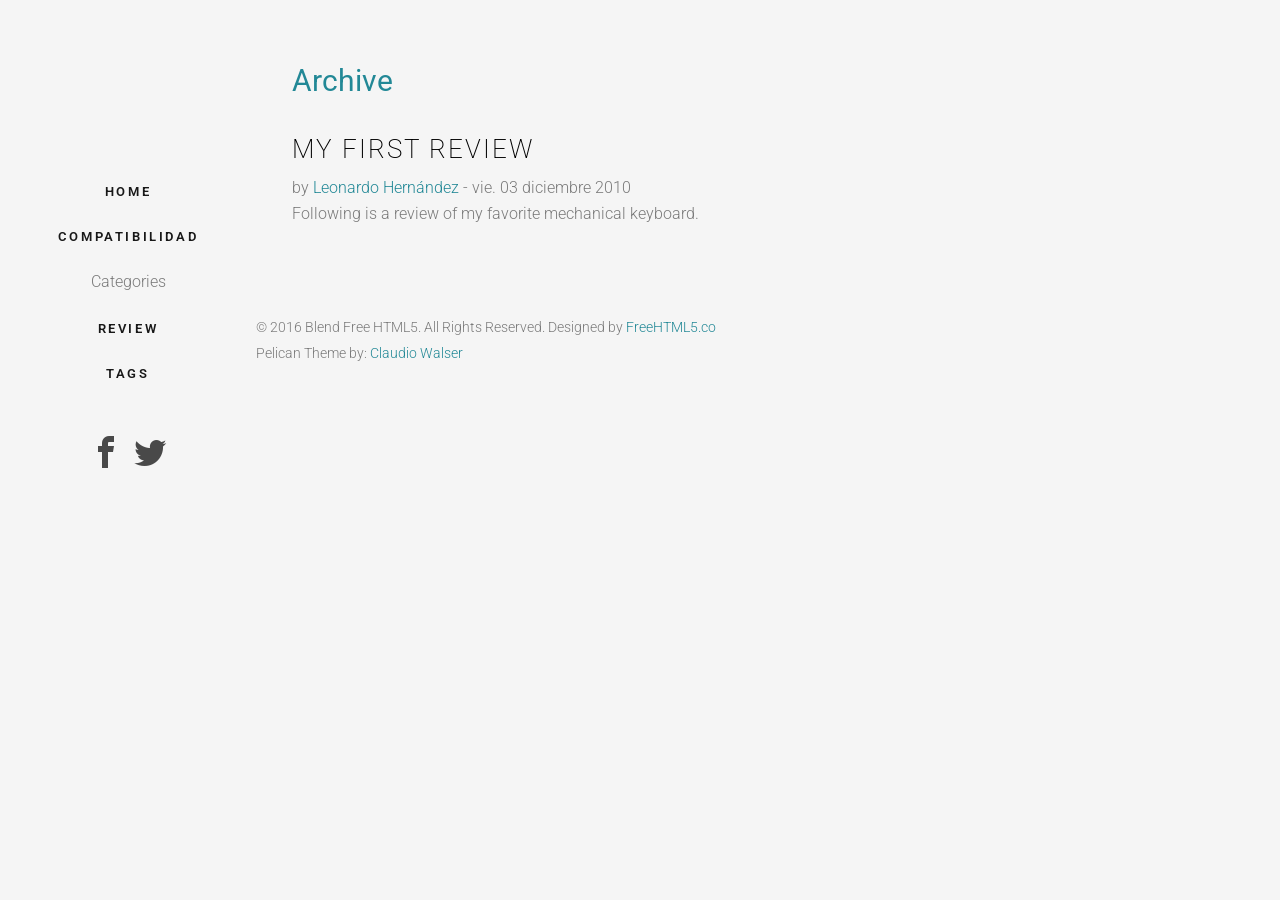
==== archives.html @ cd49a958 "Initial commit" ====
<!DOCTYPE html>
<!--[if lt IE 7]>      <html class="no-js lt-ie9 lt-ie8 lt-ie7"> <![endif]-->
<!--[if IE 7]>         <html class="no-js lt-ie9 lt-ie8"> <![endif]-->
<!--[if IE 8]>         <html class="no-js lt-ie9"> <![endif]-->
<!--[if gt IE 8]><!--> <html class="no-js"> <!--<![endif]-->
    <head>
    <meta charset="utf-8">
    <meta http-equiv="X-UA-Compatible" content="IE=edge">
    <title>UNRC Compatibilidad de Empleos - Archive</title>

    <meta name="viewport" content="width=device-width, initial-scale=1">

    <meta name="description" content="UNRC Compatibilidad de Empleos - Archive" />

    <link href="https://fonts.googleapis.com/css?family=Roboto:100,300,400,500,700" rel="stylesheet">

    <!-- Animate.css -->
    <link rel="stylesheet" href="/theme/css/animate.css">
    <!-- Icomoon Icon Fonts-->
    <link rel="stylesheet" href="/theme/css/icomoon.css">
    <!-- Bootstrap  -->
    <link rel="stylesheet" href="/theme/css/bootstrap.css">
    <!-- Flexslider  -->
    <link rel="stylesheet" href="/theme/css/flexslider.css">
    <!-- Theme style  -->
    <link rel="stylesheet" href="/theme/css/style.css">
    <!-- Custom style  -->
    <link rel="stylesheet" href="/theme/css/custom.css">
    <!-- pygments code highlight -->
    <link rel="stylesheet" href="/theme/css/pygments.css">
    <!-- tipue search -->
    <link rel="stylesheet" href="/theme/tipuesearch/css/tipuesearch.css">

    <!-- Modernizr JS -->
    <script src="/theme/js/modernizr-2.6.2.min.js"></script>
    <!-- FOR IE9 below -->
    <!--[if lt IE 9]>
    <script src="/theme/js/respond.min.js"></script>
    <![endif]-->



    </head>
    <body>
    <div id="fh5co-page">
        <a href="#" class="js-fh5co-nav-toggle fh5co-nav-toggle"><i></i></a>
        <aside id="fh5co-aside" role="complementary" class="border js-fullheight">

            <nav class="fh5co-main-menu" role="navigation">
            </nav>
            <div class="clearfix"></div>
            <h1  id="fh5co-logo">
                <a href="/index.html">
                    <img src="" />
                </a>
            </h1>
            <nav class="fh5co-main-menu" role="navigation">
<ul>
    <!-- home link -->
    <li><a href="/">Home</a></li>

    <!-- page links -->
            <li><a href="/pages/compatibilidad.html">Compatibilidad</a></li>

    <!-- categories -->
        <li class="nav-title">Categories</li>
            <li><a href="/category/review.html">Review</a></li>

    <!-- tags -->
        <li><a href="/tags.html">Tags</a></li>

    <!-- additional menu items from config -->

</ul>
            </nav>

<ul id="social">
            <li><a href="https://www.facebook.com/tu_pagina_o_usuario" alt="facebook"><i class="icon-facebook2"></i></a></li>

            <li><a href="https://twitter.com/tu_usuario" alt="twitter"><i class="icon-twitter2"></i></a></li>

</ul>
        </aside>

        <div id="fh5co-main">
    <div class="fh5co-narrow-content">
        <h1 class="fh5co-heading-colored">Archive</h1>
        <div class="archive">
                <div class="animate-box" data-animate-effect="fadeInLeft">
                    <a href="/my-first-review.html"><h2>My First Review</h2></a>
                    <div>by
                            <a href="author/leonardo-hernandez.html">Leonardo Hernández</a> - vie. 03 diciembre 2010
                    </div>
                    <p>Following is a review of my favorite mechanical keyboard.</p>
                </div>
        </div>
    </div>

<div class="fh5co-footer">
    <p><small>&copy; 2016 Blend Free HTML5. All Rights Reserved.</span> <span>Designed by <a href="http://freehtml5.co/" target="_blank">FreeHTML5.co</a></span>
    <br /><span>Pelican Theme by: <a href="https://github.com/claudio-walser/pelican-fh5co-marble" target="_blank">Claudio Walser</a></span></small></p>

</div>                
        </div>
    </div>

    <!-- jQuery -->
    <script src="/theme/js/jquery.min.js"></script>
    <!-- jQuery Easing -->
    <script src="/theme/js/jquery.easing.1.3.js"></script>
    <!-- Bootstrap -->
    <script src="/theme/js/bootstrap.min.js"></script>
    <!-- Waypoints -->
    <script src="/theme/js/jquery.waypoints.min.js"></script>
    <!-- Flexslider -->
    <script src="/theme/js/jquery.flexslider-min.js"></script>


    <!-- MAIN JS -->
    <script src="/theme/js/main.js"></script>
    </body>
</html>
---- theme/css/icomoon.css ----
.demo-icons li{
  list-style: none;
  float: left;
  font-size: 3em;
  margin: 10px;
}

@font-face {
  font-family: 'icomoon';
  src:  url('fonts/icomoon.eot?6py85u');
  src:  url('fonts/icomoon.eot?6py85u#iefix') format('embedded-opentype'),
    url('fonts/icomoon.ttf?6py85u') format('truetype'),
    url('fonts/icomoon.woff?6py85u') format('woff'),
    url('fonts/icomoon.svg?6py85u#icomoon') format('svg');
  font-weight: normal;
  font-style: normal;
}

[class^="icon-"], [class*=" icon-"] {
  /* use !important to prevent issues with browser extensions that change fonts */
  font-family: 'icomoon' !important;
  speak: none;
  font-style: normal;
  font-weight: normal;
  font-variant: normal;
  text-transform: none;
  line-height: 1;

  /* Better Font Rendering =========== */
  -webkit-font-smoothing: antialiased;
  -moz-osx-font-smoothing: grayscale;
}

.icon-times:before {
  content: "\e930";
}
.icon-tick:before {
  content: "\e931";
}
.icon-plus:before {
  content: "\e932";
}
.icon-minus:before {
  content: "\e933";
}
.icon-equals:before {
  content: "\e934";
}
.icon-divide:before {
  content: "\e935";
}
.icon-chevron-right:before {
  content: "\e936";
}
.icon-chevron-left:before {
  content: "\e937";
}
.icon-arrow-right-thick:before {
  content: "\e938";
}
.icon-arrow-left-thick:before {
  content: "\e939";
}
.icon-th-small:before {
  content: "\e93a";
}
.icon-th-menu:before {
  content: "\e93b";
}
.icon-th-list:before {
  content: "\e93c";
}
.icon-th-large:before {
  content: "\e93d";
}
.icon-home:before {
  content: "\e93e";
}
.icon-arrow-forward:before {
  content: "\e93f";
}
.icon-arrow-back:before {
  content: "\e940";
}
.icon-rss:before {
  content: "\e941";
}
.icon-location:before {
  content: "\e942";
}
.icon-link:before {
  content: "\e943";
}
.icon-image:before {
  content: "\e944";
}
.icon-arrow-up-thick:before {
  content: "\e945";
}
.icon-arrow-down-thick:before {
  content: "\e946";
}
.icon-starburst:before {
  content: "\e947";
}
.icon-starburst-outline:before {
  content: "\e948";
}
.icon-star3:before {
  content: "\e949";
}
.icon-flow-children:before {
  content: "\e94a";
}
.icon-export:before {
  content: "\e94b";
}
.icon-delete2:before {
  content: "\e94c";
}
.icon-delete-outline:before {
  content: "\e94d";
}
.icon-cloud-storage:before {
  content: "\e94e";
}
.icon-wi-fi:before {
  content: "\e94f";
}
.icon-heart:before {
  content: "\e950";
}
.icon-flash:before {
  content: "\e951";
}
.icon-cancel:before {
  content: "\e952";
}
.icon-backspace:before {
  content: "\e953";
}
.icon-attachment:before {
  content: "\e954";
}
.icon-arrow-move:before {
  content: "\e955";
}
.icon-warning:before {
  content: "\e956";
}
.icon-user:before {
  content: "\e957";
}
.icon-radar:before {
  content: "\e958";
}
.icon-lock-open:before {
  content: "\e959";
}
.icon-lock-closed:before {
  content: "\e95a";
}
.icon-location-arrow:before {
  content: "\e95b";
}
.icon-info:before {
  content: "\e95c";
}
.icon-user-delete:before {
  content: "\e95d";
}
.icon-user-add:before {
  content: "\e95e";
}
.icon-media-pause:before {
  content: "\e95f";
}
.icon-group:before {
  content: "\e960";
}
.icon-chart-pie:before {
  content: "\e961";
}
.icon-chart-line:before {
  content: "\e962";
}
.icon-chart-bar:before {
  content: "\e963";
}
.icon-chart-area:before {
  content: "\e964";
}
.icon-video:before {
  content: "\e965";
}
.icon-point-of-interest:before {
  content: "\e966";
}
.icon-infinity:before {
  content: "\e967";
}
.icon-globe:before {
  content: "\e968";
}
.icon-eye:before {
  content: "\e969";
}
.icon-cog:before {
  content: "\e96a";
}
.icon-camera:before {
  content: "\e96b";
}
.icon-upload:before {
  content: "\e96c";
}
.icon-scissors:before {
  content: "\e96d";
}
.icon-refresh:before {
  content: "\e96e";
}
.icon-pin:before {
  content: "\e96f";
}
.icon-key:before {
  content: "\e970";
}
.icon-info-large:before {
  content: "\e971";
}
.icon-eject:before {
  content: "\e972";
}
.icon-download:before {
  content: "\e973";
}
.icon-zoom:before {
  content: "\e974";
}
.icon-zoom-out:before {
  content: "\e975";
}
.icon-zoom-in:before {
  content: "\e976";
}
.icon-sort-numerically:before {
  content: "\e977";
}
.icon-sort-alphabetically:before {
  content: "\e978";
}
.icon-input-checked:before {
  content: "\e979";
}
.icon-calender:before {
  content: "\e97a";
}
.icon-world2:before {
  content: "\e97b";
}
.icon-notes:before {
  content: "\e97c";
}
.icon-code:before {
  content: "\e97d";
}
.icon-arrow-sync:before {
  content: "\e97e";
}
.icon-arrow-shuffle:before {
  content: "\e97f";
}
.icon-arrow-repeat:before {
  content: "\e980";
}
.icon-arrow-minimise:before {
  content: "\e981";
}
.icon-arrow-maximise:before {
  content: "\e982";
}
.icon-arrow-loop:before {
  content: "\e983";
}
.icon-anchor:before {
  content: "\e984";
}
.icon-spanner:before {
  content: "\e985";
}
.icon-puzzle:before {
  content: "\e986";
}
.icon-power:before {
  content: "\e987";
}
.icon-plane:before {
  content: "\e988";
}
.icon-pi:before {
  content: "\e989";
}
.icon-phone:before {
  content: "\e98a";
}
.icon-microphone2:before {
  content: "\e98b";
}
.icon-media-rewind:before {
  content: "\e98c";
}
.icon-flag:before {
  content: "\e98d";
}
.icon-adjust-brightness:before {
  content: "\e98e";
}
.icon-waves:before {
  content: "\e98f";
}
.icon-social-twitter:before {
  content: "\e990";
}
.icon-social-facebook:before {
  content: "\e991";
}
.icon-social-dribbble:before {
  content: "\e992";
}
.icon-media-stop:before {
  content: "\e993";
}
.icon-media-record:before {
  content: "\e994";
}
.icon-media-play:before {
  content: "\e995";
}
.icon-media-fast-forward:before {
  content: "\e996";
}
.icon-media-eject:before {
  content: "\e997";
}
.icon-social-vimeo:before {
  content: "\e998";
}
.icon-social-tumbler:before {
  content: "\e999";
}
.icon-social-skype:before {
  content: "\e99a";
}
.icon-social-pinterest:before {
  content: "\e99b";
}
.icon-social-linkedin:before {
  content: "\e99c";
}
.icon-social-last-fm:before {
  content: "\e99d";
}
.icon-social-github:before {
  content: "\e99e";
}
.icon-social-flickr:before {
  content: "\e99f";
}
.icon-at:before {
  content: "\e9a0";
}
.icon-times-outline:before {
  content: "\e9a1";
}
.icon-plus-outline:before {
  content: "\e9a2";
}
.icon-minus-outline:before {
  content: "\e9a3";
}
.icon-tick-outline:before {
  content: "\e9a4";
}
.icon-th-large-outline:before {
  content: "\e9a5";
}
.icon-equals-outline:before {
  content: "\e9a6";
}
.icon-divide-outline:before {
  content: "\e9a7";
}
.icon-chevron-right-outline:before {
  content: "\e9a8";
}
.icon-chevron-left-outline:before {
  content: "\e9a9";
}
.icon-arrow-right-outline:before {
  content: "\e9aa";
}
.icon-arrow-left-outline:before {
  content: "\e9ab";
}
.icon-th-small-outline:before {
  content: "\e9ac";
}
.icon-th-menu-outline:before {
  content: "\e9ad";
}
.icon-th-list-outline:before {
  content: "\e9ae";
}
.icon-news2:before {
  content: "\e9b1";
}
.icon-home-outline:before {
  content: "\e9b2";
}
.icon-arrow-up-outline:before {
  content: "\e9b3";
}
.icon-arrow-forward-outline:before {
  content: "\e9b4";
}
.icon-arrow-down-outline:before {
  content: "\e9b5";
}
.icon-arrow-back-outline:before {
  content: "\e9b6";
}
.icon-trash3:before {
  content: "\e9b7";
}
.icon-rss-outline:before {
  content: "\e9b8";
}
.icon-message:before {
  content: "\e9b9";
}
.icon-location-outline:before {
  content: "\e9ba";
}
.icon-link-outline:before {
  content: "\e9bb";
}
.icon-image-outline:before {
  content: "\e9bc";
}
.icon-export-outline:before {
  content: "\e9bd";
}
.icon-cross:before {
  content: "\e9be";
}
.icon-wi-fi-outline:before {
  content: "\e9bf";
}
.icon-star-outline:before {
  content: "\e9c0";
}
.icon-media-pause-outline:before {
  content: "\e9c1";
}
.icon-mail:before {
  content: "\e9c2";
}
.icon-heart-outline:before {
  content: "\e9c3";
}
.icon-flash-outline:before {
  content: "\e9c4";
}
.icon-cancel-outline:before {
  content: "\e9c5";
}
.icon-beaker:before {
  content: "\e9c6";
}
.icon-arrow-move-outline:before {
  content: "\e9c7";
}
.icon-watch2:before {
  content: "\e9c8";
}
.icon-warning-outline:before {
  content: "\e9c9";
}
.icon-time:before {
  content: "\e9ca";
}
.icon-radar-outline:before {
  content: "\e9cb";
}
.icon-lock-open-outline:before {
  content: "\e9cc";
}
.icon-location-arrow-outline:before {
  content: "\e9cd";
}
.icon-info-outline:before {
  content: "\e9ce";
}
.icon-backspace-outline:before {
  content: "\e9cf";
}
.icon-attachment-outline:before {
  content: "\e9d0";
}
.icon-user-outline:before {
  content: "\e9d1";
}
.icon-user-delete-outline:before {
  content: "\e9d2";
}
.icon-user-add-outline:before {
  content: "\e9d3";
}
.icon-lock-closed-outline:before {
  content: "\e9d4";
}
.icon-group-outline:before {
  content: "\e9d5";
}
.icon-chart-pie-outline:before {
  content: "\e9d6";
}
.icon-chart-line-outline:before {
  content: "\e9d7";
}
.icon-chart-bar-outline:before {
  content: "\e9d8";
}
.icon-chart-area-outline:before {
  content: "\e9d9";
}
.icon-video-outline:before {
  content: "\e9da";
}
.icon-point-of-interest-outline:before {
  content: "\e9db";
}
.icon-map:before {
  content: "\e9dc";
}
.icon-key-outline:before {
  content: "\e9dd";
}
.icon-infinity-outline:before {
  content: "\e9de";
}
.icon-globe-outline:before {
  content: "\e9df";
}
.icon-eye-outline:before {
  content: "\e9e0";
}
.icon-cog-outline:before {
  content: "\e9e1";
}
.icon-camera-outline:before {
  content: "\e9e2";
}
.icon-upload-outline:before {
  content: "\e9e3";
}
.icon-support:before {
  content: "\e9e4";
}
.icon-scissors-outline:before {
  content: "\e9e5";
}
.icon-refresh-outline:before {
  content: "\e9e6";
}
.icon-info-large-outline:before {
  content: "\e9e7";
}
.icon-eject-outline:before {
  content: "\e9e8";
}
.icon-download-outline:before {
  content: "\e9e9";
}
.icon-battery-mid:before {
  content: "\e9ea";
}
.icon-battery-low:before {
  content: "\e9eb";
}
.icon-battery-high:before {
  content: "\e9ec";
}
.icon-zoom-outline:before {
  content: "\e9ed";
}
.icon-zoom-out-outline:before {
  content: "\e9ee";
}
.icon-zoom-in-outline:before {
  content: "\e9ef";
}
.icon-tag3:before {
  content: "\e9f0";
}
.icon-tabs-outline:before {
  content: "\e9f1";
}
.icon-pin-outline:before {
  content: "\e9f2";
}
.icon-message-typing:before {
  content: "\e9f3";
}
.icon-directions:before {
  content: "\e9f4";
}
.icon-battery-full:before {
  content: "\e9f5";
}
.icon-battery-charge:before {
  content: "\e9f6";
}
.icon-pipette:before {
  content: "\e9f7";
}
.icon-pencil:before {
  content: "\e9f8";
}
.icon-folder:before {
  content: "\e9f9";
}
.icon-folder-delete:before {
  content: "\e9fa";
}
.icon-folder-add:before {
  content: "\e9fb";
}
.icon-edit:before {
  content: "\e9fc";
}
.icon-document:before {
  content: "\e9fd";
}
.icon-document-delete:before {
  content: "\e9fe";
}
.icon-document-add:before {
  content: "\e9ff";
}
.icon-brush:before {
  content: "\ea00";
}
.icon-thumbs-up:before {
  content: "\ea01";
}
.icon-thumbs-down:before {
  content: "\ea02";
}
.icon-pen:before {
  content: "\ea03";
}
.icon-sort-numerically-outline:before {
  content: "\ea04";
}
.icon-sort-alphabetically-outline:before {
  content: "\ea05";
}
.icon-social-last-fm-circular:before {
  content: "\ea06";
}
.icon-social-github-circular:before {
  content: "\ea07";
}
.icon-compass:before {
  content: "\ea08";
}
.icon-bookmark:before {
  content: "\ea09";
}
.icon-input-checked-outline:before {
  content: "\ea0a";
}
.icon-code-outline:before {
  content: "\ea0b";
}
.icon-calender-outline:before {
  content: "\ea0c";
}
.icon-business-card:before {
  content: "\ea0d";
}
.icon-arrow-up:before {
  content: "\ea0e";
}
.icon-arrow-sync-outline:before {
  content: "\ea0f";
}
.icon-arrow-right:before {
  content: "\ea10";
}
.icon-arrow-repeat-outline:before {
  content: "\ea11";
}
.icon-arrow-loop-outline:before {
  content: "\ea12";
}
.icon-arrow-left:before {
  content: "\ea13";
}
.icon-flow-switch:before {
  content: "\ea14";
}
.icon-flow-parallel:before {
  content: "\ea15";
}
.icon-flow-merge:before {
  content: "\ea16";
}
.icon-document-text:before {
  content: "\ea17";
}
.icon-clipboard:before {
  content: "\ea18";
}
.icon-calculator:before {
  content: "\ea19";
}
.icon-arrow-minimise-outline:before {
  content: "\ea1a";
}
.icon-arrow-maximise-outline:before {
  content: "\ea1b";
}
.icon-arrow-down:before {
  content: "\ea1c";
}
.icon-gift:before {
  content: "\ea1d";
}
.icon-film:before {
  content: "\ea1e";
}
.icon-database:before {
  content: "\ea1f";
}
.icon-bell:before {
  content: "\ea20";
}
.icon-anchor-outline:before {
  content: "\ea21";
}
.icon-adjust-contrast:before {
  content: "\ea22";
}
.icon-world-outline:before {
  content: "\ea23";
}
.icon-shopping-bag:before {
  content: "\ea24";
}
.icon-power-outline:before {
  content: "\ea25";
}
.icon-notes-outline:before {
  content: "\ea26";
}
.icon-device-tablet:before {
  content: "\ea27";
}
.icon-device-phone:before {
  content: "\ea28";
}
.icon-device-laptop:before {
  content: "\ea29";
}
.icon-device-desktop:before {
  content: "\ea2a";
}
.icon-briefcase:before {
  content: "\ea2b";
}
.icon-stopwatch:before {
  content: "\ea2c";
}
.icon-spanner-outline:before {
  content: "\ea2d";
}
.icon-puzzle-outline:before {
  content: "\ea2e";
}
.icon-printer:before {
  content: "\ea2f";
}
.icon-pi-outline:before {
  content: "\ea30";
}
.icon-lightbulb:before {
  content: "\ea31";
}
.icon-flag-outline:before {
  content: "\ea32";
}
.icon-contacts:before {
  content: "\ea33";
}
.icon-archive2:before {
  content: "\ea34";
}
.icon-weather-stormy:before {
  content: "\ea35";
}
.icon-weather-shower:before {
  content: "\ea36";
}
.icon-weather-partly-sunny:before {
  content: "\ea37";
}
.icon-weather-downpour:before {
  content: "\ea38";
}
.icon-weather-cloudy:before {
  content: "\ea39";
}
.icon-plane-outline:before {
  content: "\ea3a";
}
.icon-phone-outline:before {
  content: "\ea3b";
}
.icon-microphone-outline:before {
  content: "\ea3c";
}
.icon-weather-windy:before {
  content: "\ea3d";
}
.icon-weather-windy-cloudy:before {
  content: "\ea3e";
}
.icon-weather-sunny:before {
  content: "\ea3f";
}
.icon-weather-snow:before {
  content: "\ea40";
}
.icon-weather-night:before {
  content: "\ea41";
}
.icon-media-stop-outline:before {
  content: "\ea42";
}
.icon-media-rewind-outline:before {
  content: "\ea43";
}
.icon-media-record-outline:before {
  content: "\ea44";
}
.icon-media-play-outline:before {
  content: "\ea45";
}
.icon-media-fast-forward-outline:before {
  content: "\ea46";
}
.icon-media-eject-outline:before {
  content: "\ea47";
}
.icon-wine:before {
  content: "\ea48";
}
.icon-waves-outline:before {
  content: "\ea49";
}
.icon-ticket:before {
  content: "\ea4a";
}
.icon-tags:before {
  content: "\ea4b";
}
.icon-plug:before {
  content: "\ea4c";
}
.icon-headphones:before {
  content: "\ea4d";
}
.icon-credit-card:before {
  content: "\ea4e";
}
.icon-coffee:before {
  content: "\ea4f";
}
.icon-book:before {
  content: "\ea50";
}
.icon-beer:before {
  content: "\ea51";
}
.icon-volume2:before {
  content: "\ea52";
}
.icon-volume-up:before {
  content: "\ea53";
}
.icon-volume-mute:before {
  content: "\ea54";
}
.icon-volume-down:before {
  content: "\ea55";
}
.icon-social-vimeo-circular:before {
  content: "\ea56";
}
.icon-social-twitter-circular:before {
  content: "\ea57";
}
.icon-social-pinterest-circular:before {
  content: "\ea58";
}
.icon-social-linkedin-circular:before {
  content: "\ea59";
}
.icon-social-facebook-circular:before {
  content: "\ea5a";
}
.icon-social-dribbble-circular:before {
  content: "\ea5b";
}
.icon-tree:before {
  content: "\ea5c";
}
.icon-thermometer2:before {
  content: "\ea5d";
}
.icon-social-tumbler-circular:before {
  content: "\ea5e";
}
.icon-social-skype-outline:before {
  content: "\ea5f";
}
.icon-social-flickr-circular:before {
  content: "\ea60";
}
.icon-social-at-circular:before {
  content: "\ea61";
}
.icon-shopping-cart:before {
  content: "\ea62";
}
.icon-messages:before {
  content: "\ea63";
}
.icon-leaf:before {
  content: "\ea64";
}
.icon-feather:before {
  content: "\ea65";
}
.icon-eye2:before {
  content: "\e064";
}
.icon-paper-clip:before {
  content: "\e065";
}
.icon-mail5:before {
  content: "\e066";
}
.icon-toggle:before {
  content: "\e067";
}
.icon-layout:before {
  content: "\e068";
}
.icon-link2:before {
  content: "\e069";
}
.icon-bell2:before {
  content: "\e06a";
}
.icon-lock3:before {
  content: "\e06b";
}
.icon-unlock:before {
  content: "\e06c";
}
.icon-ribbon2:before {
  content: "\e06d";
}
.icon-image2:before {
  content: "\e06e";
}
.icon-signal:before {
  content: "\e06f";
}
.icon-target3:before {
  content: "\e070";
}
.icon-clipboard3:before {
  content: "\e071";
}
.icon-clock3:before {
  content: "\e072";
}
.icon-watch:before {
  content: "\e073";
}
.icon-air-play:before {
  content: "\e074";
}
.icon-camera3:before {
  content: "\e075";
}
.icon-video2:before {
  content: "\e076";
}
.icon-disc:before {
  content: "\e077";
}
.icon-printer3:before {
  content: "\e078";
}
.icon-monitor:before {
  content: "\e079";
}
.icon-server:before {
  content: "\e07a";
}
.icon-cog2:before {
  content: "\e07b";
}
.icon-heart3:before {
  content: "\e07c";
}
.icon-paragraph:before {
  content: "\e07d";
}
.icon-align-justify:before {
  content: "\e07e";
}
.icon-align-left:before {
  content: "\e07f";
}
.icon-align-center:before {
  content: "\e080";
}
.icon-align-right:before {
  content: "\e081";
}
.icon-book2:before {
  content: "\e082";
}
.icon-layers2:before {
  content: "\e083";
}
.icon-stack2:before {
  content: "\e084";
}
.icon-stack-2:before {
  content: "\e085";
}
.icon-paper:before {
  content: "\e086";
}
.icon-paper-stack:before {
  content: "\e087";
}
.icon-search3:before {
  content: "\e088";
}
.icon-zoom-in2:before {
  content: "\e089";
}
.icon-zoom-out2:before {
  content: "\e08a";
}
.icon-reply2:before {
  content: "\e08b";
}
.icon-circle-plus:before {
  content: "\e08c";
}
.icon-circle-minus:before {
  content: "\e08d";
}
.icon-circle-check:before {
  content: "\e08e";
}
.icon-circle-cross:before {
  content: "\e08f";
}
.icon-square-plus:before {
  content: "\e090";
}
.icon-square-minus:before {
  content: "\e091";
}
.icon-square-check:before {
  content: "\e092";
}
.icon-square-cross:before {
  content: "\e093";
}
.icon-microphone:before {
  content: "\e094";
}
.icon-record:before {
  content: "\e095";
}
.icon-skip-back:before {
  content: "\e096";
}
.icon-rewind:before {
  content: "\e097";
}
.icon-play4:before {
  content: "\e098";
}
.icon-pause3:before {
  content: "\e099";
}
.icon-stop3:before {
  content: "\e09a";
}
.icon-fast-forward:before {
  content: "\e09b";
}
.icon-skip-forward:before {
  content: "\e09c";
}
.icon-shuffle2:before {
  content: "\e09d";
}
.icon-repeat:before {
  content: "\e09e";
}
.icon-folder2:before {
  content: "\e09f";
}
.icon-umbrella:before {
  content: "\e0a0";
}
.icon-moon:before {
  content: "\e0a1";
}
.icon-thermometer:before {
  content: "\e0a2";
}
.icon-drop:before {
  content: "\e0a3";
}
.icon-sun2:before {
  content: "\e0a4";
}
.icon-cloud3:before {
  content: "\e0a5";
}
.icon-cloud-upload2:before {
  content: "\e0a6";
}
.icon-cloud-download2:before {
  content: "\e0a7";
}
.icon-upload4:before {
  content: "\e0a8";
}
.icon-download4:before {
  content: "\e0a9";
}
.icon-location3:before {
  content: "\e0aa";
}
.icon-location-2:before {
  content: "\e0ab";
}
.icon-map3:before {
  content: "\e0ac";
}
.icon-battery:before {
  content: "\e0ad";
}
.icon-head:before {
  content: "\e0ae";
}
.icon-briefcase3:before {
  content: "\e0af";
}
.icon-speech-bubble:before {
  content: "\e0b0";
}
.icon-anchor2:before {
  content: "\e0b1";
}
.icon-globe2:before {
  content: "\e0b2";
}
.icon-box:before {
  content: "\e0b3";
}
.icon-reload:before {
  content: "\e0b4";
}
.icon-share3:before {
  content: "\e0b5";
}
.icon-marquee:before {
  content: "\e0b6";
}
.icon-marquee-plus:before {
  content: "\e0b7";
}
.icon-marquee-minus:before {
  content: "\e0b8";
}
.icon-tag:before {
  content: "\e0b9";
}
.icon-power2:before {
  content: "\e0ba";
}
.icon-command2:before {
  content: "\e0bb";
}
.icon-alt:before {
  content: "\e0bc";
}
.icon-esc:before {
  content: "\e0bd";
}
.icon-bar-graph:before {
  content: "\e0be";
}
.icon-bar-graph-2:before {
  content: "\e0bf";
}
.icon-pie-graph:before {
  content: "\e0c0";
}
.icon-star:before {
  content: "\e0c1";
}
.icon-arrow-left3:before {
  content: "\e0c2";
}
.icon-arrow-right3:before {
  content: "\e0c3";
}
.icon-arrow-up3:before {
  content: "\e0c4";
}
.icon-arrow-down3:before {
  content: "\e0c5";
}
.icon-volume:before {
  content: "\e0c6";
}
.icon-mute:before {
  content: "\e0c7";
}
.icon-content-right:before {
  content: "\e100";
}
.icon-content-left:before {
  content: "\e101";
}
.icon-grid2:before {
  content: "\e102";
}
.icon-grid-2:before {
  content: "\e103";
}
.icon-columns:before {
  content: "\e104";
}
.icon-loader:before {
  content: "\e105";
}
.icon-bag:before {
  content: "\e106";
}
.icon-ban:before {
  content: "\e107";
}
.icon-flag3:before {
  content: "\e108";
}
.icon-trash:before {
  content: "\e109";
}
.icon-expand2:before {
  content: "\e110";
}
.icon-contract:before {
  content: "\e111";
}
.icon-maximize:before {
  content: "\e112";
}
.icon-minimize:before {
  content: "\e113";
}
.icon-plus2:before {
  content: "\e114";
}
.icon-minus2:before {
  content: "\e115";
}
.icon-check:before {
  content: "\e116";
}
.icon-cross2:before {
  content: "\e117";
}
.icon-move:before {
  content: "\e118";
}
.icon-delete:before {
  content: "\e119";
}
.icon-menu5:before {
  content: "\e120";
}
.icon-archive:before {
  content: "\e121";
}
.icon-inbox:before {
  content: "\e122";
}
.icon-outbox:before {
  content: "\e123";
}
.icon-file:before {
  content: "\e124";
}
.icon-file-add:before {
  content: "\e125";
}
.icon-file-subtract:before {
  content: "\e126";
}
.icon-help:before {
  content: "\e127";
}
.icon-open:before {
  content: "\e128";
}
.icon-ellipsis:before {
  content: "\e129";
}
.icon-heart4:before {
  content: "\e900";
}
.icon-cloud4:before {
  content: "\e901";
}
.icon-star2:before {
  content: "\e902";
}
.icon-tv2:before {
  content: "\e903";
}
.icon-sound:before {
  content: "\e904";
}
.icon-video3:before {
  content: "\e905";
}
.icon-trash2:before {
  content: "\e906";
}
.icon-user2:before {
  content: "\e907";
}
.icon-key3:before {
  content: "\e908";
}
.icon-search4:before {
  content: "\e909";
}
.icon-settings:before {
  content: "\e90a";
}
.icon-camera4:before {
  content: "\e90b";
}
.icon-tag2:before {
  content: "\e90c";
}
.icon-lock4:before {
  content: "\e90d";
}
.icon-bulb:before {
  content: "\e90e";
}
.icon-pen2:before {
  content: "\e90f";
}
.icon-diamond:before {
  content: "\e910";
}
.icon-display2:before {
  content: "\e911";
}
.icon-location4:before {
  content: "\e912";
}
.icon-eye3:before {
  content: "\e913";
}
.icon-bubble3:before {
  content: "\e914";
}
.icon-stack3:before {
  content: "\e915";
}
.icon-cup:before {
  content: "\e916";
}
.icon-phone3:before {
  content: "\e917";
}
.icon-news:before {
  content: "\e918";
}
.icon-mail6:before {
  content: "\e919";
}
.icon-like:before {
  content: "\e91a";
}
.icon-photo:before {
  content: "\e91b";
}
.icon-note:before {
  content: "\e91c";
}
.icon-clock4:before {
  content: "\e91d";
}
.icon-paperplane:before {
  content: "\e91e";
}
.icon-params:before {
  content: "\e91f";
}
.icon-banknote:before {
  content: "\e920";
}
.icon-data:before {
  content: "\e921";
}
.icon-music2:before {
  content: "\e922";
}
.icon-megaphone2:before {
  content: "\e923";
}
.icon-study:before {
  content: "\e924";
}
.icon-lab2:before {
  content: "\e925";
}
.icon-food:before {
  content: "\e926";
}
.icon-t-shirt:before {
  content: "\e927";
}
.icon-fire2:before {
  content: "\e928";
}
.icon-clip:before {
  content: "\e929";
}
.icon-shop:before {
  content: "\e92a";
}
.icon-calendar3:before {
  content: "\e92b";
}
.icon-wallet2:before {
  content: "\e92c";
}
.icon-vynil:before {
  content: "\e92d";
}
.icon-truck2:before {
  content: "\e92e";
}
.icon-world:before {
  content: "\e92f";
}
.icon-spinner6:before {
  content: "\e9af";
}
.icon-spinner7:before {
  content: "\e9b0";
}
.icon-amazon:before {
  content: "\eab7";
}
.icon-google:before {
  content: "\eab8";
}
.icon-google2:before {
  content: "\eab9";
}
.icon-google3:before {
  content: "\eaba";
}
.icon-google-plus:before {
  content: "\eabb";
}
.icon-google-plus2:before {
  content: "\eabc";
}
.icon-google-plus3:before {
  content: "\eabd";
}
.icon-hangouts:before {
  content: "\eabe";
}
.icon-google-drive:before {
  content: "\eabf";
}
.icon-facebook2:before {
  content: "\eac0";
}
.icon-facebook22:before {
  content: "\eac1";
}
.icon-instagram:before {
  content: "\eac2";
}
.icon-whatsapp:before {
  content: "\eac3";
}
.icon-spotify:before {
  content: "\eac4";
}
.icon-telegram:before {
  content: "\eac5";
}
.icon-twitter2:before {
  content: "\eac6";
}
.icon-vine:before {
  content: "\eac7";
}
.icon-vk:before {
  content: "\eac8";
}
.icon-renren:before {
  content: "\eac9";
}
.icon-sina-weibo:before {
  content: "\eaca";
}
.icon-rss2:before {
  content: "\eacb";
}
.icon-rss22:before {
  content: "\eacc";
}
.icon-youtube:before {
  content: "\eacd";
}
.icon-youtube2:before {
  content: "\eace";
}
.icon-twitch:before {
  content: "\eacf";
}
.icon-vimeo:before {
  content: "\ead0";
}
.icon-vimeo2:before {
  content: "\ead1";
}
.icon-lanyrd:before {
  content: "\ead2";
}
.icon-flickr:before {
  content: "\ead3";
}
.icon-flickr2:before {
  content: "\ead4";
}
.icon-flickr3:before {
  content: "\ead5";
}
.icon-flickr4:before {
  content: "\ead6";
}
.icon-dribbble2:before {
  content: "\ead7";
}
.icon-behance:before {
  content: "\ead8";
}
.icon-behance2:before {
  content: "\ead9";
}
.icon-deviantart:before {
  content: "\eada";
}
.icon-500px:before {
  content: "\eadb";
}
.icon-steam:before {
  content: "\eadc";
}
.icon-steam2:before {
  content: "\eadd";
}
.icon-dropbox:before {
  content: "\eade";
}
.icon-onedrive:before {
  content: "\eadf";
}
.icon-github:before {
  content: "\eae0";
}
.icon-npm:before {
  content: "\eae1";
}
.icon-basecamp:before {
  content: "\eae2";
}
.icon-trello:before {
  content: "\eae3";
}
.icon-wordpress:before {
  content: "\eae4";
}
.icon-joomla:before {
  content: "\eae5";
}
.icon-ello:before {
  content: "\eae6";
}
.icon-blogger:before {
  content: "\eae7";
}
.icon-blogger2:before {
  content: "\eae8";
}
.icon-tumblr2:before {
  content: "\eae9";
}
.icon-tumblr22:before {
  content: "\eaea";
}
.icon-yahoo:before {
  content: "\eaeb";
}
.icon-yahoo2:before {
  content: "\eaec";
}
.icon-tux:before {
  content: "\eaed";
}
.icon-appleinc:before {
  content: "\eaee";
}
.icon-finder:before {
  content: "\eaef";
}
.icon-android:before {
  content: "\eaf0";
}
.icon-windows:before {
  content: "\eaf1";
}
.icon-windows8:before {
  content: "\eaf2";
}
.icon-soundcloud:before {
  content: "\eaf3";
}
.icon-soundcloud2:before {
  content: "\eaf4";
}
.icon-skype:before {
  content: "\eaf5";
}
.icon-reddit:before {
  content: "\eaf6";
}
.icon-hackernews:before {
  content: "\eaf7";
}
.icon-wikipedia:before {
  content: "\eaf8";
}
.icon-linkedin2:before {
  content: "\eaf9";
}
.icon-linkedin22:before {
  content: "\eafa";
}
.icon-lastfm:before {
  content: "\eafb";
}
.icon-lastfm2:before {
  content: "\eafc";
}
.icon-delicious:before {
  content: "\eafd";
}
.icon-stumbleupon:before {
  content: "\eafe";
}
.icon-stumbleupon2:before {
  content: "\eaff";
}
.icon-stackoverflow:before {
  content: "\eb00";
}
.icon-pinterest:before {
  content: "\eb01";
}
.icon-pinterest2:before {
  content: "\eb02";
}
.icon-xing:before {
  content: "\eb03";
}
.icon-xing2:before {
  content: "\eb04";
}
.icon-flattr:before {
  content: "\eb05";
}
.icon-foursquare:before {
  content: "\eb06";
}
.icon-yelp:before {
  content: "\eb07";
}
.icon-paypal:before {
  content: "\eb08";
}
.icon-chrome:before {
  content: "\eb09";
}
.icon-firefox:before {
  content: "\eb0a";
}
.icon-IE:before {
  content: "\eb0b";
}
.icon-edge:before {
  content: "\eb0c";
}
.icon-safari:before {
  content: "\eb0d";
}
.icon-opera:before {
  content: "\eb0e";
}
.icon-file-pdf:before {
  content: "\eb0f";
}
.icon-file-openoffice:before {
  content: "\eb10";
}
.icon-file-word:before {
  content: "\eb11";
}
.icon-file-excel:before {
  content: "\eb12";
}
.icon-libreoffice:before {
  content: "\eb13";
}
.icon-html-five:before {
  content: "\eb14";
}
.icon-html-five2:before {
  content: "\eb15";
}
.icon-css3:before {
  content: "\eb16";
}
.icon-git:before {
  content: "\eb17";
}
.icon-codepen:before {
  content: "\eb18";
}
.icon-svg:before {
  content: "\eb19";
}
.icon-IcoMoon:before {
  content: "\eb1a";
}
---- theme/css/style.css ----
@font-face {
  font-family: 'icomoon';
  src: url("../fonts/icomoon/icomoon.eot?srf3rx");
  src: url("../fonts/icomoon/icomoon.eot?srf3rx#iefix") format("embedded-opentype"), url("../fonts/icomoon/icomoon.ttf?srf3rx") format("truetype"), url("../fonts/icomoon/icomoon.woff?srf3rx") format("woff"), url("../fonts/icomoon/icomoon.svg?srf3rx#icomoon") format("svg");
  font-weight: normal;
  font-style: normal;
}
/* =======================================================
*
* 	Template Style 
*	Edit this section
*
* ======================================================= */
body {
  font-family: "Roboto", Arial, sans-serif;
  font-weight: 300;
  font-size: 16px;
  line-height: 1.6;
  color: rgba(0, 0, 0, 0.5);
  background: whitesmoke;
}
@media screen and (max-width: 992px) {
  body {
    font-size: 16px;
  }
}

a {
  color: #228896;
  -webkit-transition: 0.5s;
  -o-transition: 0.5s;
  transition: 0.5s;
}
a:hover, a:active, a:focus {
  color: #228896;
  outline: none;
  text-decoration: none !important;
}

p {
  margin-bottom: 1.5em;
}

h1, h2, h3, h4, h5, h6 {
  color: #000;
  font-family: "Roboto", Arial, sans-serif;
  font-weight: 400;
  margin: 0 0 30px 0;
}

figure {
  margin-bottom: 2.5em;
  float: left;
  width: 100%;
}
figure figcaption {
  font-size: 16px;
  width: 80%;
  margin: 20px auto 0px auto;
  color: #b3b3b3;
  font-style: italic;
  font-family: "Roboto", Arial, sans-serif;
}
@media screen and (max-width: 480px) {
  figure figcaption {
    width: 100%;
  }
}

::-webkit-selection {
  color: #fff;
  background: #228896;
}

::-moz-selection {
  color: #fff;
  background: #228896;
}

::selection {
  color: #fff;
  background: #228896;
}

#fh5co-page {
  width: 100%;
  overflow: hidden;
  position: relative;
}

#fh5co-aside {
  padding-top: 60px;
  padding-bottom: 40px;
  width: 20%;
  position: fixed;
  bottom: 0;
  top: 0;
  left: 0;
  overflow-y: scroll;
  z-index: 1001;
  -webkit-transition: 0.5s;
  -o-transition: 0.5s;
  transition: 0.5s;
}
#fh5co-aside::-webkit-scrollbar { 
    display: none; 
}

@media screen and (max-width: 1200px) {
  #fh5co-aside {
    width: 30%;
  }
}
@media screen and (max-width: 768px) {
  #fh5co-aside {
    width: 270px;
    -moz-transform: translateX(-270px);
    -webkit-transform: translateX(-270px);
    -ms-transform: translateX(-270px);
    -o-transform: translateX(-270px);
    transform: translateX(-270px);
  }
}
#fh5co-aside #fh5co-logo {
  text-align: center;
  font-family: "Roboto", Arial, sans-serif;
  font-weight: 700;
  margin-bottom: 2em;
  text-transform: uppercase;
  font-size: 38px;
}


#fh5co-aside #fh5co-logo img {
  width: 150px;
}

#fh5co-aside #fh5co-logo a {
  width: auto !important;
}

#fh5co-aside #fh5co-logo img {
  border-radius: 50%;

}
@media screen and (max-width: 768px) {
  #fh5co-aside #fh5co-logo {
    margin-bottom: 1em;
  }
}
#fh5co-aside #fh5co-logo a {
  color: #000;
}
#fh5co-aside #fh5co-logo a span {
  font-weight: 300;
  color: rgba(0, 0, 0, 0.5);
}
#fh5co-aside .fh5co-main-menu ul {
  text-align: center;
  margin: 0;
  padding: 0;
}
@media screen and (max-width: 768px) {
  #fh5co-aside .fh5co-main-menu ul {
    margin: 0 0 2em 0;
  }
}
#fh5co-aside .fh5co-main-menu ul li {
  margin: 0 0 20px 0;
  padding: 0;
  list-style: none;
}
#fh5co-aside .fh5co-main-menu ul li a {
  color: rgba(0, 0, 0, 0.9);
  text-decoration: none;
  letter-spacing: .1em;
  text-transform: uppercase;
  font-size: 13px;
  font-weight: 600;
  position: relative;
  padding: 10px 10px;
  letter-spacing: .2em;
  font-family: "Roboto", Arial, sans-serif;
  -webkit-transition: 0.3s;
  -o-transition: 0.3s;
  transition: 0.3s;
}
#fh5co-aside .fh5co-main-menu ul li a:after {
  content: "";
  position: absolute;
  height: 2px;
  bottom: 7px;
  left: 10px;
  right: 10px;
  background-color: #228896;
  visibility: hidden;
  -webkit-transform: scaleX(0);
  -moz-transform: scaleX(0);
  -ms-transform: scaleX(0);
  -o-transform: scaleX(0);
  transform: scaleX(0);
  -webkit-transition: all 0.3s cubic-bezier(0.175, 0.885, 0.32, 1.275);
  -moz-transition: all 0.3s cubic-bezier(0.175, 0.885, 0.32, 1.275);
  -ms-transition: all 0.3s cubic-bezier(0.175, 0.885, 0.32, 1.275);
  -o-transition: all 0.3s cubic-bezier(0.175, 0.885, 0.32, 1.275);
  transition: all 0.3s cubic-bezier(0.175, 0.885, 0.32, 1.275);
}
#fh5co-aside .fh5co-main-menu ul li a:hover {
  text-decoration: none;
  color: black;
}
#fh5co-aside .fh5co-main-menu ul li a:hover:after {
  visibility: visible;
  -webkit-transform: scaleX(1);
  -moz-transform: scaleX(1);
  -ms-transform: scaleX(1);
  -o-transform: scaleX(1);
  transform: scaleX(1);
}
#fh5co-aside .fh5co-main-menu ul li.fh5co-active a {
  color: black;
}
#fh5co-aside .fh5co-main-menu ul li.fh5co-active a:after {
  visibility: visible;
  -webkit-transform: scaleX(1);
  -moz-transform: scaleX(1);
  -ms-transform: scaleX(1);
  -o-transform: scaleX(1);
  transform: scaleX(1);
}
#fh5co-aside .fh5co-footer {
  position: absolute;
  bottom: 40px;
  font-size: 14px;
  text-align: center;
  width: 100%;
  font-weight: 400;
  color: rgba(0, 0, 0, 0.6);
  padding: 0 20px;
}
@media screen and (max-width: 768px) {
  #fh5co-aside .fh5co-footer {
    position: relative;
    bottom: 0;
  }
}
#fh5co-aside .fh5co-footer span {
  display: block;
}



#fh5co-aside #social [class^="icon-"], [class*=" icon-"] {
  font-size: 2em;
}
#fh5co-aside #social {
  padding: 0;
  margin: 0;
  text-align: center;
  margin-top: 50px;
}
#fh5co-aside #social li {
  padding: 0;
  margin: 0;
  display: inline;
  list-style: none;
}
#fh5co-aside #social li a {
  color: rgba(0, 0, 0, 0.7);
  padding: 4px;
}
#fh5co-aside #social li a:hover, #fh5co-aside #social li a:active, #fh5co-aside #social li a:focus {
  text-decoration: none;
  outline: none;
  color: #228896;
}

#fh5co-main {
  width: 80%;
  float: right;
  -webkit-transition: 0.5s;
  -o-transition: 0.5s;
  transition: 0.5s;
}
@media screen and (max-width: 1200px) {
  #fh5co-main {
    width: 70%;
  }
}
@media screen and (max-width: 768px) {
  #fh5co-main {
    width: 100%;
  }
}
#fh5co-main .fh5co-narrow-content {
  position: relative;
  width: 93%;
  margin: 0 auto;
  padding: 4em 0;
  clear: both;
}
@media screen and (max-width: 768px) {
  #fh5co-main .fh5co-narrow-content {
    width: 100%;
    padding: 4em 1em;
  }
}

#fh5co-hero {
  min-height: 500px;
  background: #fff url(../images/loader.gif) no-repeat center center;
  width: 100%;
  float: left;
  clear: both;
}
#fh5co-hero .btn {
  font-size: 24px;
}
#fh5co-hero .btn.btn-primary {
  padding: 14px 30px !important;
}
#fh5co-hero .flexslider {
  border: none;
  z-index: 1;
  margin-bottom: 0;
}
#fh5co-hero .flexslider .slides {
  position: relative;
  overflow: hidden;
}
#fh5co-hero .flexslider .slides .overlay {
  position: absolute;
  top: 0;
  bottom: 0;
  left: 0;
  right: 0;
  content: '';
  background: rgba(0, 0, 0, 0.3);
}
#fh5co-hero .flexslider .slides li {
  background-repeat: no-repeat;
  background-size: cover;
  background-position: bottom center;
  min-height: 500px;
  position: relative;
}
#fh5co-hero .flexslider .flex-control-nav {
  bottom: 20px;
  z-index: 1000;
  right: 20px;
  float: right;
  width: auto;
}
#fh5co-hero .flexslider .flex-control-nav li {
  display: block;
  margin-bottom: 10px;
}
#fh5co-hero .flexslider .flex-control-nav li a {
  background: rgba(255, 255, 255, 0.2);
  box-shadow: none;
  width: 12px;
  height: 12px;
  cursor: pointer;
}
#fh5co-hero .flexslider .flex-control-nav li a.flex-active {
  cursor: pointer;
  background: transparent;
  border: 2px solid #228896;
}
#fh5co-hero .flexslider .flex-direction-nav {
  display: none;
}
#fh5co-hero .flexslider .slider-text {
  display: table;
  opacity: 0;
  min-height: 500px;
  z-index: 9;
}
#fh5co-hero .flexslider .slider-text > .slider-text-inner {
  display: table-cell;
  vertical-align: middle;
  min-height: 700px;
  padding: 2em;
}
@media screen and (max-width: 768px) {
  #fh5co-hero .flexslider .slider-text > .slider-text-inner {
    text-align: center;
  }
}
#fh5co-hero .flexslider .slider-text > .slider-text-inner h1, #fh5co-hero .flexslider .slider-text > .slider-text-inner h2 {
  margin: 0;
  padding: 0;
  color: white;
  font-family: "Roboto", Arial, sans-serif;
}
#fh5co-hero .flexslider .slider-text > .slider-text-inner h1 {
  margin-bottom: 20px;
  font-size: 45px;
  line-height: 1.3;
  font-weight: 100;
  font-family: "Roboto", Arial, sans-serif;
}
@media screen and (max-width: 768px) {
  #fh5co-hero .flexslider .slider-text > .slider-text-inner h1 {
    font-size: 28px;
  }
}
#fh5co-hero .flexslider .slider-text > .slider-text-inner h2 {
  font-size: 18px;
  line-height: 1.5;
  margin-bottom: 30px;
  font-weight: 300;
}
#fh5co-hero .flexslider .slider-text > .slider-text-inner h2 a {
  color: rgba(34, 136, 150, 0.8);
  border-bottom: 1px solid rgba(34, 136, 150, 0.7);
}
#fh5co-hero .flexslider .slider-text > .slider-text-inner .heading-section {
  font-size: 50px;
}
@media screen and (max-width: 768px) {
  #fh5co-hero .flexslider .slider-text > .slider-text-inner .heading-section {
    font-size: 30px;
  }
}
#fh5co-hero .flexslider .slider-text > .slider-text-inner s
.fh5co-lead {
  font-size: 20px;
  color: #fff;
}
#fh5co-hero .flexslider .slider-text > .slider-text-inner s
.fh5co-lead .icon-heart {
  color: #d9534f;
}
#fh5co-hero .flexslider .slider-text > .slider-text-inner .btn {
  font-size: 12px;
  text-transform: uppercase;
  letter-spacing: 2px;
  color: #fff;
  padding: 22px 30px !important;
  border: none;
  font-weight: 500;
}
#fh5co-hero .flexslider .slider-text > .slider-text-inner .btn.btn-learn {
  background: #fff;
  color: #000;
}
#fh5co-hero .flexslider .slider-text > .slider-text-inner .btn.btn-learn:hover {
  color: #fff;
}
@media screen and (max-width: 768px) {
  #fh5co-hero .flexslider .slider-text > .slider-text-inner .btn {
    width: 100%;
  }
}

.fh5co-bg-color {
  width: 100%;
  float: left;
  background: #fff;
}

body.offcanvas {
  overflow-x: hidden;
}
body.offcanvas #fh5co-aside {
  -moz-transform: translateX(0);
  -webkit-transform: translateX(0);
  -ms-transform: translateX(0);
  -o-transform: translateX(0);
  transform: translateX(0);
  width: 270px;
  background: #fff;
  z-index: 999;
  position: fixed;
}
body.offcanvas #fh5co-main, body.offcanvas .fh5co-nav-toggle {
  top: 0;
  -moz-transform: translateX(270px);
  -webkit-transform: translateX(270px);
  -ms-transform: translateX(270px);
  -o-transform: translateX(270px);
  transform: translateX(270px);
}

.fh5co-services {
  margin-top: 5px;
}
.fh5co-services ul {
  list-style: none;
  padding: 0;
  margin: 0;
}

.blog-entry {
  width: 100%;
  float: left;
  background: #fff;
}
@media screen and (max-width: 768px) {
  .blog-entry {
    margin-bottom: 30px;
  }
}
.blog-entry .blog-img {
  width: 100%;
  float: left;
  overflow: hidden;
  position: relative;
  z-index: 1;
  margin-bottom: 25px;
}
.blog-entry .blog-img img {
  position: relative;
  max-width: 100%;
  -webkit-transform: scale(1.2);
  -moz-transform: scale(1.2);
  -ms-transform: scale(1.2);
  -o-transform: scale(1.2);
  transform: scale(1.2);
  -webkit-transition: 0.9s;
  -o-transition: 0.9s;
  transition: 0.9s;
}
.blog-entry .desc {
  padding: 25px;
}
.blog-entry .desc h3 {
  font-size: 15px;
  text-transform: uppercase;
  margin-bottom: 10px;
  letter-spacing: 1px;
  line-height: auto;
}
.blog-entry .desc h3 a {
  color: #000;
  text-decoration: none;
}
.blog-entry .desc span {
  display: block;
  margin-bottom: 20px;
  font-size: 11px;
  text-transform: uppercase;
  letter-spacing: 1px;
  color: rgba(0, 0, 0, 0.4) !important;
}
.blog-entry .desc span small i {
  color: #e6e6e6;
}
.blog-entry .desc .lead {
  font-size: 11px;
  text-transform: uppercase;
  letter-spacing: 2px;
  color: #000;
}
.blog-entry:hover .blog-img img {
  -webkit-transform: scale(1);
  -moz-transform: scale(1);
  -ms-transform: scale(1);
  -o-transform: scale(1);
  transform: scale(1);
}

.work {
  background-size: cover;
  background-position: center center;
  background-repeat: no-repeat;
  position: relative;
  height: 270px;
  width: 100%;
  display: table;
  overflow: hidden;
}
@media screen and (max-width: 768px) {
  .work {
    height: 400px;
  }
}
@media screen and (max-width: 480px) {
  .work {
    height: 270px;
  }
}
.work .desc {
  display: table-cell;
  vertical-align: middle;
  height: 270px;
  background: #fff;
  opacity: 0;
  -webkit-transition: 0.3s;
  -o-transition: 0.3s;
  transition: 0.3s;
}
.work .desc h3 {
  font-size: 14px;
  -webkit-transition: -webkit-transform 0.3s, opacity 0.3s;
  transition: transform 0.3s, opacity 0.3s;
  -webkit-transform: translate3d(0, -15px, 0);
  transform: translate3d(0, -15px, 0);
}
.work .desc span {
  display: block;
  color: #999999;
  font-size: 12px;
  -webkit-transition: -webkit-transform 0.3s, opacity 0.3s;
  transition: transform 0.3s, opacity 0.3s;
  -webkit-transform: translate3d(0, 15px, 0);
  transform: translate3d(0, 15px, 0);
}
@media screen and (max-width: 768px) {
  .work .desc {
    opacity: 1;
    background: transparent !important;
  }
  .work .desc h3 {
    -webkit-transform: translate3d(0, 0, 0);
    transform: translate3d(0, 0, 0);
    color: #fff;
  }
  .work .desc span {
    -webkit-transform: translate3d(0, 0, 0);
    transform: translate3d(0, 0, 0);
  }
}
.work:hover .desc {
  opacity: 1;
}
.work:hover .desc h3 {
  -webkit-transform: translate3d(0, 0, 0);
  transform: translate3d(0, 0, 0);
}
.work:hover .desc span {
  -webkit-transform: translate3d(0, 0, 0);
  transform: translate3d(0, 0, 0);
}

.fh5co-lead {
  font-size: 18px;
  line-height: 1.5;
}

.fh5co-heading-colored {
  color: #228896;
  font-size: 30px;
}

.fh5co-cards {
  padding: 1em 0;
  background: #e6e6e6;
}
@media screen and (max-width: 768px) {
  .fh5co-cards {
    padding: 1em 0;
  }
}
.fh5co-cards .fh5co-flex-wrap {
  display: -webkit-box;
  display: -moz-box;
  display: -ms-flexbox;
  display: -webkit-flex;
  display: flex;
  flex-wrap: wrap;
  -webkit-flex-wrap: wrap;
  -moz-flex-wrap: wrap;
}
.fh5co-cards .fh5co-flex-wrap > div {
  width: 49.5%;
  margin-right: 1%;
  background: #fff;
  padding: 30px;
  margin-bottom: 10px;
}
.fh5co-cards .fh5co-flex-wrap > div:nth-of-type(1) {
  float: left;
}
.fh5co-cards .fh5co-flex-wrap > div:nth-of-type(2) {
  float: right;
  margin-right: 0%;
}
@media screen and (max-width: 992px) {
  .fh5co-cards .fh5co-flex-wrap > div {
    width: 100%;
    margin-right: 0;
  }
}
.fh5co-cards .fh5co-flex-wrap .fh5co-card p:last-child {
  margin-bottom: 0;
}
.fh5co-cards .fh5co-flex-wrap .fh5co-card h5 {
  text-transform: uppercase;
  font-size: 12px;
  letter-spacing: .2em;
  padding: 4px 8px;
  background: #ebebeb;
  display: -moz-inline-stack;
  display: inline-block;
  zoom: 1;
  *display: inline;
}

.fh5co-counter .fh5co-number {
  font-size: 100px;
  color: #228896;
  font-weight: 400;
  margin: 0;
  padding: 0;
  line-height: .7;
}
.fh5co-counter .fh5co-number.fh5co-left {
  float: left;
  width: 30%;
}
@media screen and (max-width: 768px) {
  .fh5co-counter .fh5co-number.fh5co-left {
    width: 100%;
    line-height: 1.2;
  }
}
.fh5co-counter .fh5co-text {
  float: right;
  text-align: left;
  width: 70%;
}
@media screen and (max-width: 768px) {
  .fh5co-counter .fh5co-text {
    width: 100%;
    text-align: center;
  }
}
.fh5co-counter .fh5co-text h3 {
  margin: 0;
  padding: 0;
  position: relative;
}
.fh5co-counter .fh5co-text h3.border-bottom:after {
  content: "";
  width: 50px;
}

.fh5co-social {
  padding: 0;
  margin: 0;
  text-align: center;
}
.fh5co-social li {
  padding: 0;
  margin: 0;
  list-style: none;
  display: -moz-inline-stack;
  display: inline-block;
  zoom: 1;
  *display: inline;
}
.fh5co-social li a {
  font-size: 22px;
  color: #000;
  padding: 10px;
  display: -moz-inline-stack;
  display: inline-block;
  zoom: 1;
  *display: inline;
  -webkit-border-radius: 7px;
  -moz-border-radius: 7px;
  -ms-border-radius: 7px;
  border-radius: 7px;
}
@media screen and (max-width: 768px) {
  .fh5co-social li a {
    padding: 10px 8px;
  }
}
.fh5co-social li a:hover {
  color: #228896;
}
.fh5co-social li a:hover, .fh5co-social li a:active, .fh5co-social li a:focus {
  outline: none;
  text-decoration: none;
  color: #228896;
}

#map {
  width: 100%;
  height: 700px;
}
@media screen and (max-width: 768px) {
  #map {
    height: 200px;
  }
}

.fh5co-more-contact {
  background: #fafafa;
}

.fh5co-feature {
  text-align: left;
  width: 100%;
  float: left;
  margin-bottom: 40px;
  position: relative;
}
.fh5co-feature .fh5co-icon {
  position: absolute;
  top: 0;
  left: 0;
  width: 100px;
  height: 100px;
  display: table;
  text-align: center;
  background: rgba(0, 0, 0, 0.05);
  -webkit-border-radius: 50%;
  -moz-border-radius: 50%;
  -ms-border-radius: 50%;
  border-radius: 50%;
}
.fh5co-feature .fh5co-icon i {
  display: table-cell;
  vertical-align: middle;
  color: #228896;
  font-size: 40px;
  height: 100px;
}
@media screen and (max-width: 1200px) {
  .fh5co-feature .fh5co-icon i {
    font-size: 40px;
  }
}
.fh5co-feature .fh5co-text {
  padding-left: 120px;
  width: 100%;
}
.fh5co-feature .fh5co-text h2, .fh5co-feature .fh5co-text h3 {
  margin: 0;
  padding: 0;
}
.fh5co-feature .fh5co-text h3 {
  font-weight: 500;
  margin-bottom: 20px;
  color: rgba(0, 0, 0, 0.8);
  font-size: 14px;
  letter-spacing: .2em;
  text-transform: uppercase;
}
.fh5co-feature.fh5co-feature-sm .fh5co-text {
  margin-top: 30px;
}
.fh5co-feature.fh5co-feature-sm .fh5co-icon i {
  color: #228896;
  font-size: 40px;
}
@media screen and (max-width: 1200px) {
  .fh5co-feature.fh5co-feature-sm .fh5co-icon i {
    font-size: 28px;
  }
}

.fh5co-heading.fh5co-light {
  color: #fff;
}
.fh5co-heading span {
  display: block;
}
@media screen and (max-width: 768px) {
  .fh5co-heading {
    margin-bottom: 1em;
  }
}

.btn {
  margin-right: 4px;
  margin-bottom: 4px;
  font-family: "Roboto", Arial, sans-serif;
  font-size: 18px;
  font-weight: 400;
  text-transform: uppercase;
  letter-spacing: 1px;
  -webkit-border-radius: 0px;
  -moz-border-radius: 0px;
  -ms-border-radius: 0px;
  border-radius: 0px;
  -webkit-transition: 0.5s;
  -o-transition: 0.5s;
  transition: 0.5s;
  padding: 8px 20px !important;
}
.btn.btn-sm {
  padding: 4px 15px !important;
}
.btn.btn-md {
  padding: 8px 20px !important;
}
.btn.btn-lg {
  padding: 18px 36px !important;
}
.btn:hover, .btn:active, .btn:focus {
  box-shadow: none !important;
  outline: none !important;
}

.btn-primary {
  background: #228896;
  color: #fff;
  border: 2px solid #228896;
}
.btn-primary:hover, .btn-primary:focus, .btn-primary:active {
  background: #279bab !important;
  border-color: #279bab !important;
}
.btn-primary.btn-outline {
  background: transparent;
  color: #228896;
  border: 2px solid #228896;
}
.btn-primary.btn-outline:hover, .btn-primary.btn-outline:focus, .btn-primary.btn-outline:active {
  background: #228896;
  color: #fff;
}

.btn-success {
  background: #5cb85c;
  color: #fff;
  border: 2px solid #5cb85c;
}
.btn-success:hover, .btn-success:focus, .btn-success:active {
  background: #4cae4c !important;
  border-color: #4cae4c !important;
}
.btn-success.btn-outline {
  background: transparent;
  color: #5cb85c;
  border: 2px solid #5cb85c;
}
.btn-success.btn-outline:hover, .btn-success.btn-outline:focus, .btn-success.btn-outline:active {
  background: #5cb85c;
  color: #fff;
}

.btn-info {
  background: #5bc0de;
  color: #fff;
  border: 2px solid #5bc0de;
}
.btn-info:hover, .btn-info:focus, .btn-info:active {
  background: #46b8da !important;
  border-color: #46b8da !important;
}
.btn-info.btn-outline {
  background: transparent;
  color: #5bc0de;
  border: 2px solid #5bc0de;
}
.btn-info.btn-outline:hover, .btn-info.btn-outline:focus, .btn-info.btn-outline:active {
  background: #5bc0de;
  color: #fff;
}

.btn-warning {
  background: #f0ad4e;
  color: #fff;
  border: 2px solid #f0ad4e;
}
.btn-warning:hover, .btn-warning:focus, .btn-warning:active {
  background: #eea236 !important;
  border-color: #eea236 !important;
}
.btn-warning.btn-outline {
  background: transparent;
  color: #f0ad4e;
  border: 2px solid #f0ad4e;
}
.btn-warning.btn-outline:hover, .btn-warning.btn-outline:focus, .btn-warning.btn-outline:active {
  background: #f0ad4e;
  color: #fff;
}

.btn-danger {
  background: #d9534f;
  color: #fff;
  border: 2px solid #d9534f;
}
.btn-danger:hover, .btn-danger:focus, .btn-danger:active {
  background: #d43f3a !important;
  border-color: #d43f3a !important;
}
.btn-danger.btn-outline {
  background: transparent;
  color: #d9534f;
  border: 2px solid #d9534f;
}
.btn-danger.btn-outline:hover, .btn-danger.btn-outline:focus, .btn-danger.btn-outline:active {
  background: #d9534f;
  color: #fff;
}

.btn-outline {
  background: none;
  border: 2px solid gray;
  font-size: 16px;
  -webkit-transition: 0.3s;
  -o-transition: 0.3s;
  transition: 0.3s;
}
.btn-outline:hover, .btn-outline:focus, .btn-outline:active {
  box-shadow: none;
}

.form-control {
  -webkit-appearance: none;
  -moz-appearance: none;
  appearance: none;
  box-shadow: none;
  background: transparent;
  border: 2px solid rgba(0, 0, 0, 0.1);
  height: 54px;
  font-size: 18px;
  font-weight: 300;
  -webkit-border-radius: 7px;
  -moz-border-radius: 7px;
  -ms-border-radius: 7px;
  border-radius: 7px;
}
.form-control:active, .form-control:focus {
  outline: none;
  box-shadow: none;
  border-color: #228896;
}

#message {
  height: 130px;
}

.fh5co-nav-toggle {
  cursor: pointer;
  text-decoration: none;
}
.fh5co-nav-toggle.active i::before, .fh5co-nav-toggle.active i::after {
  background: #000;
}
.fh5co-nav-toggle.dark.active i::before, .fh5co-nav-toggle.dark.active i::after {
  background: #000;
}
.fh5co-nav-toggle:hover, .fh5co-nav-toggle:focus, .fh5co-nav-toggle:active {
  outline: none;
  border-bottom: none !important;
}
.fh5co-nav-toggle i {
  position: relative;
  display: -moz-inline-stack;
  display: inline-block;
  zoom: 1;
  *display: inline;
  width: 30px;
  height: 2px;
  color: #000;
  font: bold 14px/.4 Helvetica;
  text-transform: uppercase;
  text-indent: -55px;
  background: #000;
  transition: all .2s ease-out;
}
.fh5co-nav-toggle i::before, .fh5co-nav-toggle i::after {
  content: '';
  width: 30px;
  height: 2px;
  background: #000;
  position: absolute;
  left: 0;
  -webkit-transition: 0.2s;
  -o-transition: 0.2s;
  transition: 0.2s;
}
.fh5co-nav-toggle.dark i {
  position: relative;
  color: #000;
  background: #000;
  transition: all .2s ease-out;
}
.fh5co-nav-toggle.dark i::before, .fh5co-nav-toggle.dark i::after {
  background: #000;
  -webkit-transition: 0.2s;
  -o-transition: 0.2s;
  transition: 0.2s;
}

.fh5co-nav-toggle i::before {
  top: -7px;
}

.fh5co-nav-toggle i::after {
  bottom: -7px;
}

.fh5co-nav-toggle:hover i::before {
  top: -10px;
}

.fh5co-nav-toggle:hover i::after {
  bottom: -10px;
}

.fh5co-nav-toggle.active i {
  background: transparent;
}

.fh5co-nav-toggle.active i::before {
  top: 0;
  -webkit-transform: rotateZ(45deg);
  -moz-transform: rotateZ(45deg);
  -ms-transform: rotateZ(45deg);
  -o-transform: rotateZ(45deg);
  transform: rotateZ(45deg);
}

.fh5co-nav-toggle.active i::after {
  bottom: 0;
  -webkit-transform: rotateZ(-45deg);
  -moz-transform: rotateZ(-45deg);
  -ms-transform: rotateZ(-45deg);
  -o-transform: rotateZ(-45deg);
  transform: rotateZ(-45deg);
}

.fh5co-nav-toggle {
  position: fixed;
  left: 0;
  top: 0px;
  z-index: 9999;
  cursor: pointer;
  opacity: 1;
  visibility: hidden;
  padding: 20px;
  -webkit-transition: 0.5s;
  -o-transition: 0.5s;
  transition: 0.5s;
}
@media screen and (max-width: 768px) {
  .fh5co-nav-toggle {
    opacity: 1;
    visibility: visible;
  }
}

@media screen and (max-width: 480px) {
  .col-xxs-12 {
    float: none;
    width: 100%;
  }
}

.row-bottom-padded-lg {
  padding-bottom: 7em;
}
@media screen and (max-width: 768px) {
  .row-bottom-padded-lg {
    padding-bottom: 1em;
  }
}

.row-bottom-padded-md {
  padding-bottom: 4em;
}
@media screen and (max-width: 768px) {
  .row-bottom-padded-md {
    padding-bottom: 1em;
  }
}

.row-bottom-padded-sm {
  padding-bottom: 1em;
}
@media screen and (max-width: 768px) {
  .row-bottom-padded-sm {
    padding-bottom: 1em;
  }
}

.col-padding {
  padding: 10px !important;
}

.js .animate-box {
  opacity: 0;
}

/*# sourceMappingURL=style.css.map */
---- theme/css/custom.css ----
/* General overwrides */
h2, h3, h4, h5, h6 {
  font-weight: 200;
}

h2 {
    font: 200 26px/1.7 Roboto, sans-serif;
    text-transform: uppercase;
    letter-spacing: 2px;
}
a:hover h2 {
    color: #228896;
}

h3, h4, h5, h6 {
  margin: 30px 0 5px 0;
}

.archive h2 {
    margin-bottom: 4px;
}

/* about */
.about-image {
    width: 100px;
    border-radius: 50%;
    float: left;
}
/* pages overview */
.overview-link .wrapper .fh5co-feature {
    margin-bottom: 10px;
}

.overview-link .wrapper {
    background: whitesmoke;
    padding: 20px;
    margin-bottom: 30px;
    display:block;
}

.overview-link:hover .wrapper {
    background: #fff;
}

.overview-link .wrapper h3 {
    margin-top: 10px;
}

.overview-link p {
    color: rgba(0, 0, 0, 0.5);
}

.clearfix {
    clear: both;
}


/* pages overview */


/* some fixes */
@media screen and (max-width: 768px) {
    #fh5co-hero .flexslider .slider-text {
       width: 100%;
    }
}

/* search and form */
.search-field {
    width: 230px;
    background: white;

}

.search-submit {
    font-size: 25px !important;
    color: white !important;
    border-radius: 6px;
    height: 54px;
    margin-top: -2px;
}

.search-submit:after, .search-submit:hover:after {
    visibility: hidden !important;
}

/* contact form */
.form-loading {
    background: whitesmoke;
    opacity: 0.5;
    z-index: 10;
    position: absolute;
    width: 100%;
    height: 420px;
    display: none;
}

.form-success {
  color: #3c763d !important;
  padding: 5px;
  padding-left: 20px;
  border-radius: 6px;
  margin-bottom: 15px;
  display: none;
  font-size: 18px;
}

.form-error {
  color: #a94442 !important;
  padding: 5px;
  padding-left: 20px;
  border-radius: 6px;
  margin-bottom: 15px;
  display: none;
  font-size: 18px;
}

.error {
  border: 2px solid #990000 !important;
}

#lastname {
  display: none;
}

/* laguage navigation */
.language-navigation li a {
  color: #aaa !important;
}
.language-navigation li a.lang-active, .language-navigation li a:hover {
  color: #000 !important;
}
.language-navigation li a:hover:after {
  visibility: hidden !important;
}


/* content styling */

.page-content .container, .article-content .container {
  width: auto !important;
  padding-left: 0px;
  padding-right: 0px;
  padding-bottom: 15px;
}

.container.float-left {
  float: left;
  padding-right: 15px;
}
.container.float-right {
  float: right;
  padding-left: 15px;
}
---- theme/css/pygments.css ----
.highlight pre { background-color: #272822; color: #f8f8f2;}

.highlight .hll { border: 1px dotted #E6DB74; padding-bottom: 2px; padding-top: 3px; }
.highlight .c { color: #75715e } /* Comment */
.highlight .err { color: #960050; background-color: #1e0010 } /* Error */
.highlight .k { color: #66d9ef } /* Keyword */
.highlight .l { color: #ae81ff } /* Literal */
.highlight .n { color: #f8f8f2 } /* Name */
.highlight .o { color: #f92672 } /* Operator */
.highlight .p { color: #f8f8f2 } /* Punctuation */
.highlight .ch { color: #75715e } /* Comment.Hashbang */
.highlight .cm { color: #75715e } /* Comment.Multiline */
.highlight .cp { color: #75715e } /* Comment.Preproc */
.highlight .cpf { color: #75715e } /* Comment.PreprocFile */
.highlight .c1 { color: #75715e } /* Comment.Single */
.highlight .cs { color: #75715e } /* Comment.Special */
.highlight .gd { color: #f92672 } /* Generic.Deleted */
.highlight .ge { font-style: italic } /* Generic.Emph */
.highlight .gi { color: #a6e22e } /* Generic.Inserted */
.highlight .gs { font-weight: bold } /* Generic.Strong */
.highlight .gu { color: #75715e } /* Generic.Subheading */
.highlight .kc { color: #66d9ef } /* Keyword.Constant */
.highlight .kd { color: #66d9ef } /* Keyword.Declaration */
.highlight .kn { color: #f92672 } /* Keyword.Namespace */
.highlight .kp { color: #66d9ef } /* Keyword.Pseudo */
.highlight .kr { color: #66d9ef } /* Keyword.Reserved */
.highlight .kt { color: #66d9ef } /* Keyword.Type */
.highlight .ld { color: #e6db74 } /* Literal.Date */
.highlight .m { color: #ae81ff } /* Literal.Number */
.highlight .s { color: #e6db74 } /* Literal.String */
.highlight .na { color: #a6e22e } /* Name.Attribute */
.highlight .nb { color: #f8f8f2 } /* Name.Builtin */
.highlight .nc { color: #a6e22e } /* Name.Class */
.highlight .no { color: #66d9ef } /* Name.Constant */
.highlight .nd { color: #a6e22e } /* Name.Decorator */
.highlight .ni { color: #f8f8f2 } /* Name.Entity */
.highlight .ne { color: #a6e22e } /* Name.Exception */
.highlight .nf { color: #a6e22e } /* Name.Function */
.highlight .nl { color: #f8f8f2 } /* Name.Label */
.highlight .nn { color: #f8f8f2 } /* Name.Namespace */
.highlight .nx { color: #a6e22e } /* Name.Other */
.highlight .py { color: #f8f8f2 } /* Name.Property */
.highlight .nt { color: #f92672 } /* Name.Tag */
.highlight .nv { color: #f8f8f2 } /* Name.Variable */
.highlight .ow { color: #f92672 } /* Operator.Word */
.highlight .w { color: #f8f8f2 } /* Text.Whitespace */
.highlight .mb { color: #ae81ff } /* Literal.Number.Bin */
.highlight .mf { color: #ae81ff } /* Literal.Number.Float */
.highlight .mh { color: #ae81ff } /* Literal.Number.Hex */
.highlight .mi { color: #ae81ff } /* Literal.Number.Integer */
.highlight .mo { color: #ae81ff } /* Literal.Number.Oct */
.highlight .sa { color: #e6db74 } /* Literal.String.Affix */
.highlight .sb { color: #e6db74 } /* Literal.String.Backtick */
.highlight .sc { color: #e6db74 } /* Literal.String.Char */
.highlight .dl { color: #e6db74 } /* Literal.String.Delimiter */
.highlight .sd { color: #e6db74 } /* Literal.String.Doc */
.highlight .s2 { color: #e6db74 } /* Literal.String.Double */
.highlight .se { color: #ae81ff } /* Literal.String.Escape */
.highlight .sh { color: #e6db74 } /* Literal.String.Heredoc */
.highlight .si { color: #e6db74 } /* Literal.String.Interpol */
.highlight .sx { color: #e6db74 } /* Literal.String.Other */
.highlight .sr { color: #e6db74 } /* Literal.String.Regex */
.highlight .s1 { color: #e6db74 } /* Literal.String.Single */
.highlight .ss { color: #e6db74 } /* Literal.String.Symbol */
.highlight .bp { color: #f8f8f2 } /* Name.Builtin.Pseudo */
.highlight .fm { color: #a6e22e } /* Name.Function.Magic */
.highlight .vc { color: #f8f8f2 } /* Name.Variable.Class */
.highlight .vg { color: #f8f8f2 } /* Name.Variable.Global */
.highlight .vi { color: #f8f8f2 } /* Name.Variable.Instance */
.highlight .vm { color: #f8f8f2 } /* Name.Variable.Magic */
.highlight .il { color: #ae81ff } /* Literal.Number.Integer.Long */
---- theme/tipuesearch/css/tipuesearch.css ----
/*
Tipue Search 6.1
Copyright (c) 2017 Tipue
Tipue Search is released under the MIT License
http://www.tipue.com/search
*/


/* fonts */



#tipue_search_results_count, #tipue_search_warning, .tipue_search_content_url, .tipue_search_content_debug, .tipue_search_related_text
{
     font: 300 14px/1.7 Roboto, sans-serif;
}
.tipue_search_content_title
{
     font: 100 26px/1.7 Roboto, sans-serif;
}
.tipue_search_content_text, .tipue_search_related_title
{
     font: 300 15px/1.7 Roboto, sans-serif;
}
.tipue_search_content_bold, .tipue_search_related_bold
{
     font-weight: 400;
}


/* search box */



.tipue_search_icon
{
     width: 24px;
     height: 24px;
}
.tipue_search_left
{
     float: left;
     padding: 15px 9px 0 0;
}
.tipue_search_right
{
     float: left;
}


/* search results */


#tipue_search_content
{
     max-width: 750px;
	padding-top: 15px;
	margin: 0;
}
#tipue_search_results_count
{
	color: #333;
}
#tipue_search_warning
{
     color: #333;    
	margin: 7px 0;
}
#tipue_search_warning a
{
     color: #5396ea;
     text-decoration: none;
}
#tipue_search_warning a:hover
{
     color: #555;  
}
.tipue_search_content_title
{
     color: #666;    
	margin-top: 21px;
}
.tipue_search_content_title a
{
     color: #666;
     text-decoration: none;
}
.tipue_search_content_title a:hover
{
     color: #666;
}
.tipue_search_content_url
{
     word-wrap: break-word;
     hyphens: auto;
}
.tipue_search_content_url a, .tipue_search_related_text a
{
     color: #5396ea;
     text-decoration: none;
}
.tipue_search_content_url a:hover, .tipue_search_related_text a:hover, .tipue_search_related_before, .tipue_search_related_after
{
     color: #555;   
}
.tipue_search_content_text
{
	color: #333;
     word-wrap: break-word;
     hyphens: auto;
     margin-top: 5px;
}
.tipue_search_content_bold
{
     color: #333;
}
.tipue_search_content_debug
{
	color: #333;
     margin: 5px 0;
}
.tipue_search_related_title
{
	color: #333;
     margin: 26px 0 7px 0;
}
.tipue_search_related_cols
{
     -webkit-columns: 230px 2;
     -moz-columns: 230px 2;
     columns: 230px 2;
}

#tipue_search_foot
{
     margin: 51px 0 21px 0;
}
#tipue_search_foot_boxes
{
	padding: 0;
	margin: 0;
	cursor: pointer;
}
#tipue_search_foot_boxes li
{
	list-style: none;
	margin: 0;
	padding: 0;
	display: inline;
}
#tipue_search_foot_boxes li a
{
	padding: 10px 17px 11px 17px;
     background-color: #fff;
     border: 1px solid #e3e3e3;
     border-radius: 1px;
	color: #333;
	margin-right: 7px;
	text-decoration: none;
	text-align: center;
}
#tipue_search_foot_boxes li.current
{
	padding: 10px 17px 11px 17px;
     background: #f6f6f6;
     border: 1px solid #e3e3e3;
     border-radius: 1px;
	color: #333;
	margin-right: 7px;
	text-align: center;
}
#tipue_search_foot_boxes li a:hover
{
     background: #f6f6f6;
}


/* spinner */


.tipue_search_spinner
{
     width: 50px;
     height: 28px;
}
.tipue_search_spinner > div
{
     background-color: #e3e3e3;
     height: 100%;
     width: 2px;
     display: inline-block;
     margin-right: 2px;
     -webkit-animation: stretchdelay 1.2s infinite ease-in-out;
     animation: stretchdelay 1.2s infinite ease-in-out;
}
.tipue_search_spinner .tipue_search_rect2
{
     -webkit-animation-delay: -1.1s;
     animation-delay: -1.1s;
}
.tipue_search_spinner .tipue_search_rect3
{
     -webkit-animation-delay: -1.0s;
     animation-delay: -1.0s;
}
@-webkit-keyframes stretchdelay
{
     0%, 40%, 100%
     {
          -webkit-transform: scaleY(0.4)
     }  
     20%
     {
          -webkit-transform: scaleY(1.0)
     }
}
@keyframes stretchdelay
{
     0%, 40%, 100%
     { 
          transform: scaleY(0.4);
          -webkit-transform: scaleY(0.4);
     }
     20%
     { 
          transform: scaleY(1.0);
          -webkit-transform: scaleY(1.0);
     }
}
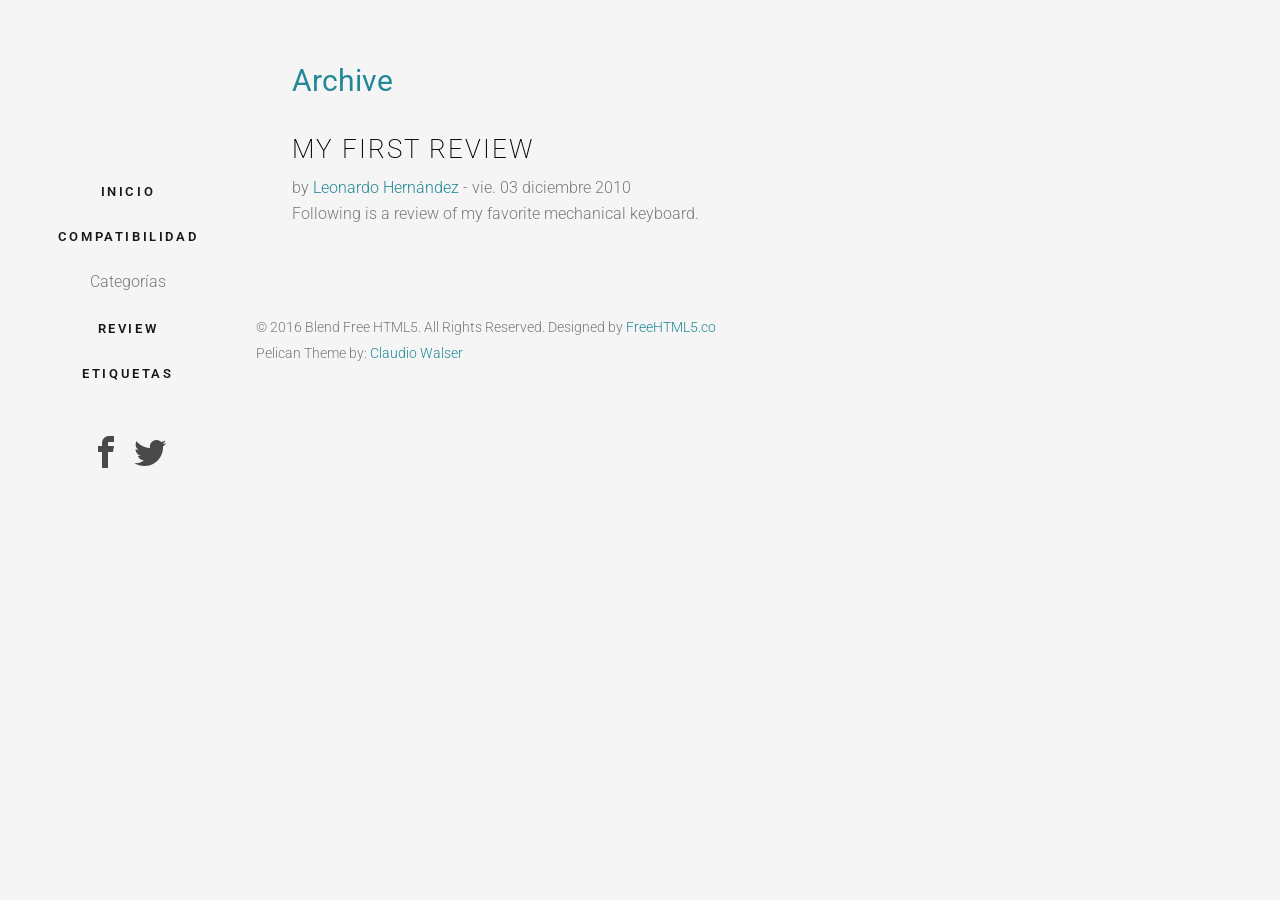
==== commit bd227230: "Tags al español" ====
--- a/archives.html
+++ b/archives.html
@@ -16,24 +16,24 @@
     <link href="https://fonts.googleapis.com/css?family=Roboto:100,300,400,500,700" rel="stylesheet">
 
     <!-- Animate.css -->
-    <link rel="stylesheet" href="/theme/css/animate.css">
+    <link rel="stylesheet" href="./theme/css/animate.css">
     <!-- Icomoon Icon Fonts-->
-    <link rel="stylesheet" href="/theme/css/icomoon.css">
+    <link rel="stylesheet" href="./theme/css/icomoon.css">
     <!-- Bootstrap  -->
-    <link rel="stylesheet" href="/theme/css/bootstrap.css">
+    <link rel="stylesheet" href="./theme/css/bootstrap.css">
     <!-- Flexslider  -->
-    <link rel="stylesheet" href="/theme/css/flexslider.css">
+    <link rel="stylesheet" href="./theme/css/flexslider.css">
     <!-- Theme style  -->
-    <link rel="stylesheet" href="/theme/css/style.css">
+    <link rel="stylesheet" href="./theme/css/style.css">
     <!-- Custom style  -->
-    <link rel="stylesheet" href="/theme/css/custom.css">
+    <link rel="stylesheet" href="./theme/css/custom.css">
     <!-- pygments code highlight -->
-    <link rel="stylesheet" href="/theme/css/pygments.css">
+    <link rel="stylesheet" href="./theme/css/pygments.css">
     <!-- tipue search -->
-    <link rel="stylesheet" href="/theme/tipuesearch/css/tipuesearch.css">
+    <link rel="stylesheet" href="./theme/tipuesearch/css/tipuesearch.css">
 
     <!-- Modernizr JS -->
-    <script src="/theme/js/modernizr-2.6.2.min.js"></script>
+    <script src="./theme/js/modernizr-2.6.2.min.js"></script>
     <!-- FOR IE9 below -->
     <!--[if lt IE 9]>
     <script src="/theme/js/respond.min.js"></script>
@@ -51,24 +51,24 @@
             </nav>
             <div class="clearfix"></div>
             <h1  id="fh5co-logo">
-                <a href="/index.html">
+                <a href="./index.html">
                     <img src="" />
                 </a>
             </h1>
             <nav class="fh5co-main-menu" role="navigation">
 <ul>
     <!-- home link -->
-    <li><a href="/">Home</a></li>
+    <li><a href="./">Inicio</a></li>
 
     <!-- page links -->
-            <li><a href="/pages/compatibilidad.html">Compatibilidad</a></li>
+            <li><a href="./pages/compatibilidad.html">Compatibilidad</a></li>
 
     <!-- categories -->
-        <li class="nav-title">Categories</li>
-            <li><a href="/category/review.html">Review</a></li>
+        <li class="nav-title">Categorías</li>
+            <li><a href="./category/review.html">Review</a></li>
 
     <!-- tags -->
-        <li><a href="/tags.html">Tags</a></li>
+        <li><a href="./tags.html">Etiquetas</a></li>
 
     <!-- additional menu items from config -->
 
@@ -88,7 +88,7 @@
         <h1 class="fh5co-heading-colored">Archive</h1>
         <div class="archive">
                 <div class="animate-box" data-animate-effect="fadeInLeft">
-                    <a href="/my-first-review.html"><h2>My First Review</h2></a>
+                    <a href="./my-first-review.html"><h2>My First Review</h2></a>
                     <div>by
                             <a href="author/leonardo-hernandez.html">Leonardo Hernández</a> - vie. 03 diciembre 2010
                     </div>
@@ -106,18 +106,18 @@
     </div>
 
     <!-- jQuery -->
-    <script src="/theme/js/jquery.min.js"></script>
+    <script src="./theme/js/jquery.min.js"></script>
     <!-- jQuery Easing -->
-    <script src="/theme/js/jquery.easing.1.3.js"></script>
+    <script src="./theme/js/jquery.easing.1.3.js"></script>
     <!-- Bootstrap -->
-    <script src="/theme/js/bootstrap.min.js"></script>
+    <script src="./theme/js/bootstrap.min.js"></script>
     <!-- Waypoints -->
-    <script src="/theme/js/jquery.waypoints.min.js"></script>
+    <script src="./theme/js/jquery.waypoints.min.js"></script>
     <!-- Flexslider -->
-    <script src="/theme/js/jquery.flexslider-min.js"></script>
+    <script src="./theme/js/jquery.flexslider-min.js"></script>
 
 
     <!-- MAIN JS -->
-    <script src="/theme/js/main.js"></script>
+    <script src="./theme/js/main.js"></script>
     </body>
 </html>
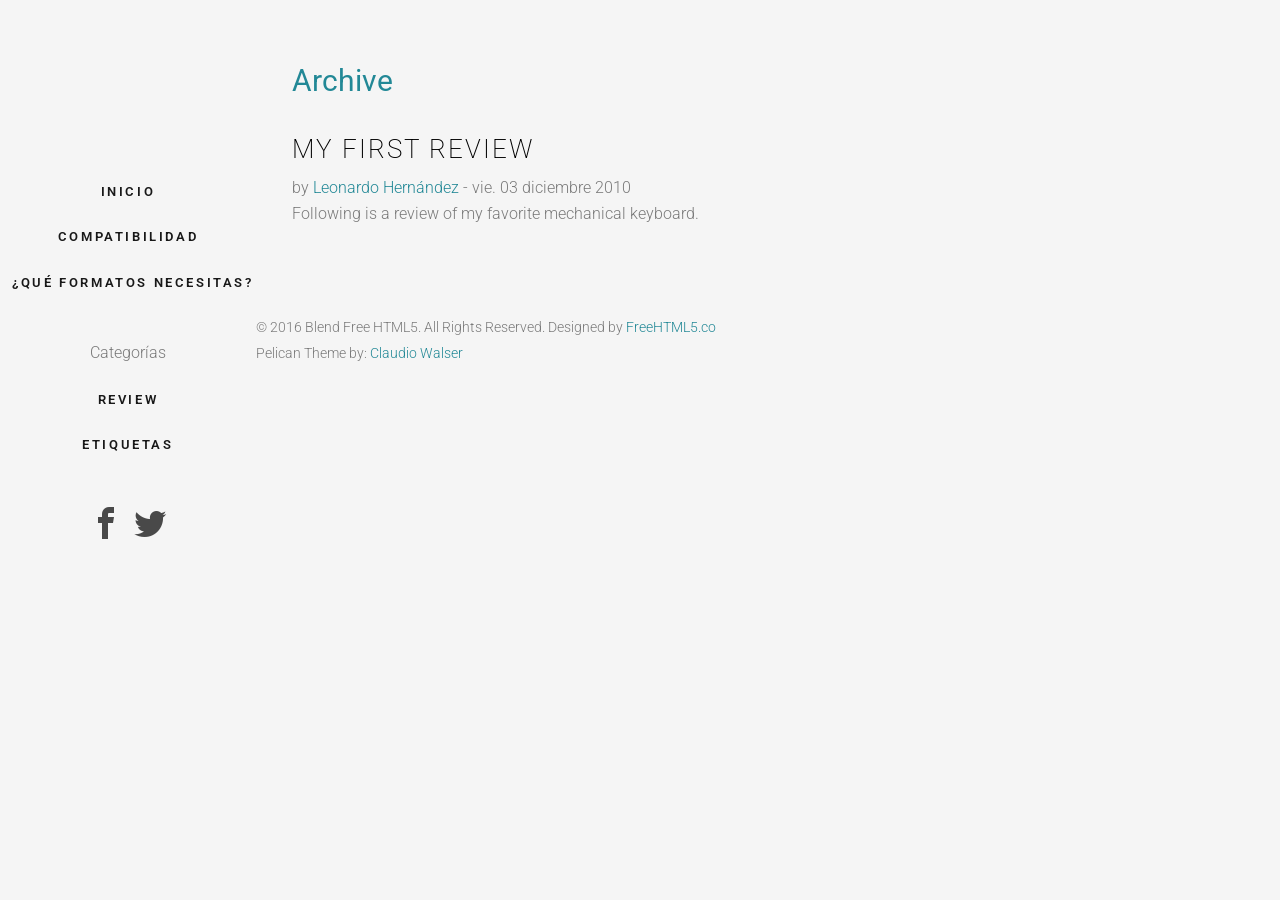
==== commit 30abfb94: "Nuevo Título" ====
--- a/archives.html
+++ b/archives.html
@@ -62,6 +62,7 @@
 
     <!-- page links -->
             <li><a href="./pages/compatibilidad.html">Compatibilidad</a></li>
+            <li><a href="./pages/Formatos PDF.html">¿Qué formatos necesitas?</a></li>
 
     <!-- categories -->
         <li class="nav-title">Categorías</li>
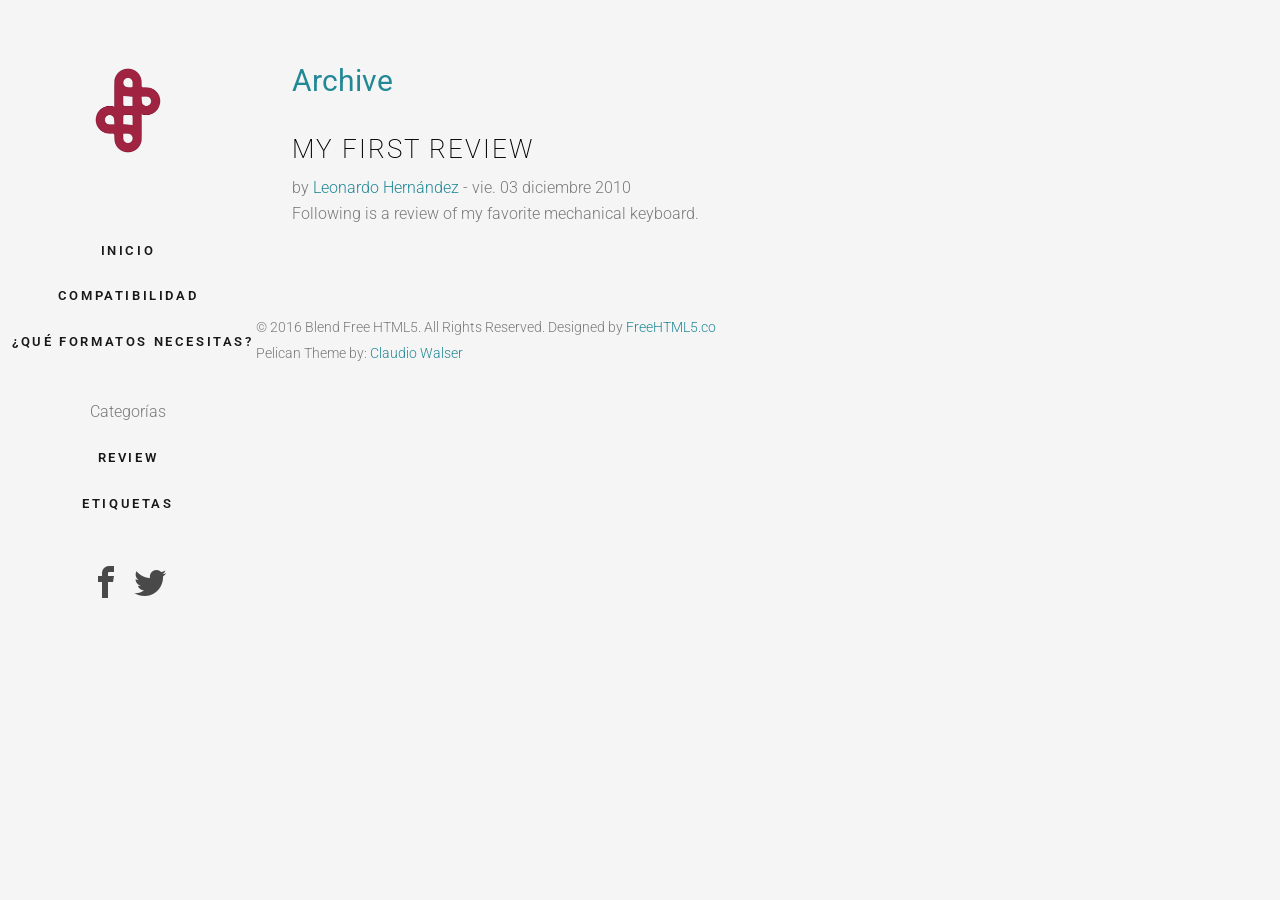
==== commit 70c272ca: "Logo" ====
--- a/archives.html
+++ b/archives.html
@@ -52,7 +52,7 @@
             <div class="clearfix"></div>
             <h1  id="fh5co-logo">
                 <a href="./index.html">
-                    <img src="" />
+                    <img src="https://mleonardohdez.github.io/output/images/logo.png" />
                 </a>
             </h1>
             <nav class="fh5co-main-menu" role="navigation">
--- a/theme/css/custom.css
+++ b/theme/css/custom.css
@@ -152,3 +152,4 @@
   float: right;
   padding-left: 15px;
 }
+#fh5co-logo img { max-width: 100px; height: auto; }
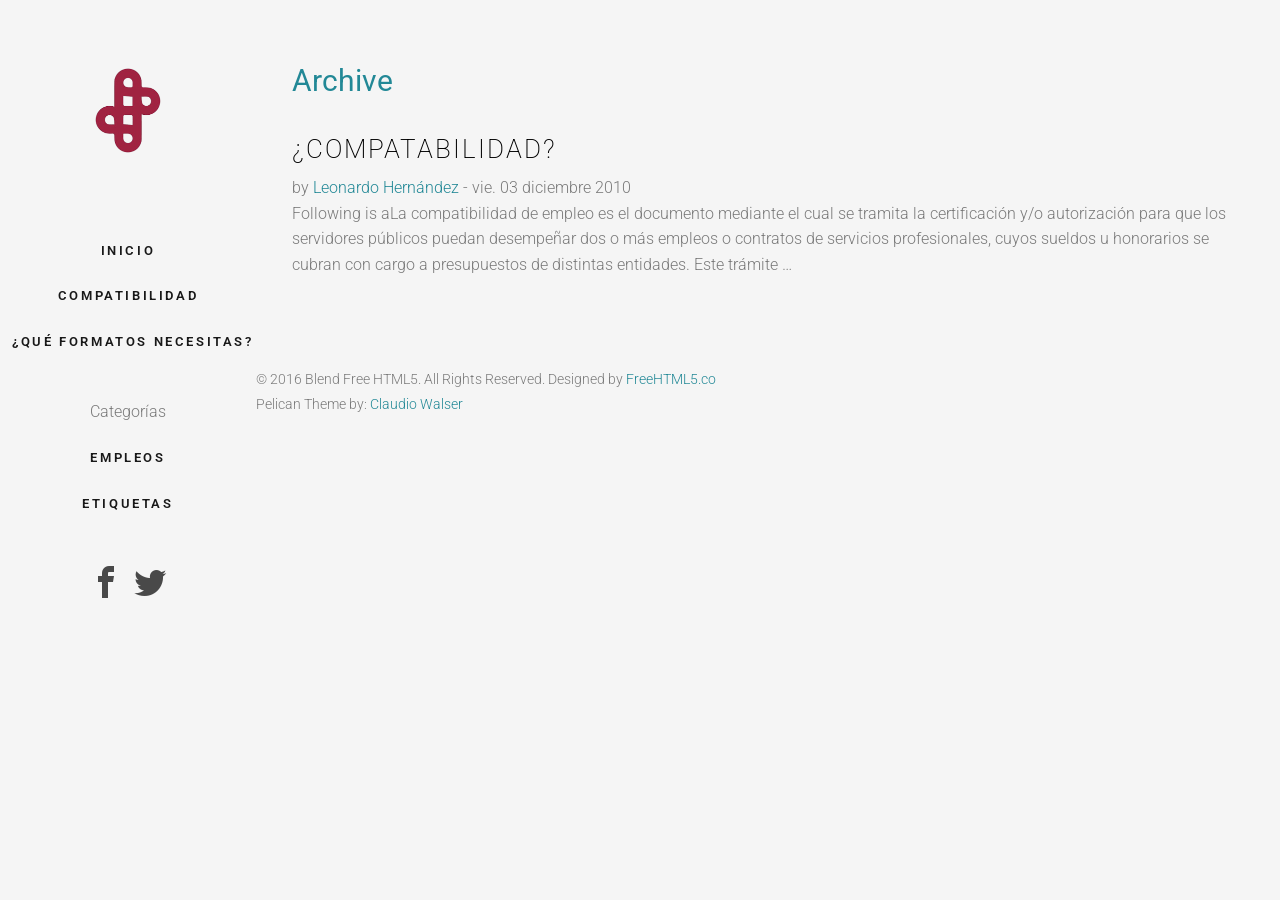
==== commit 8ff6fa64: "Artículo" ====
--- a/archives.html
+++ b/archives.html
@@ -66,7 +66,7 @@
 
     <!-- categories -->
         <li class="nav-title">Categorías</li>
-            <li><a href="./category/review.html">Review</a></li>
+            <li><a href="./category/empleos.html">Empleos</a></li>
 
     <!-- tags -->
         <li><a href="./tags.html">Etiquetas</a></li>
@@ -89,11 +89,11 @@
         <h1 class="fh5co-heading-colored">Archive</h1>
         <div class="archive">
                 <div class="animate-box" data-animate-effect="fadeInLeft">
-                    <a href="./my-first-review.html"><h2>My First Review</h2></a>
+                    <a href="./compatabilidad.html"><h2>¿Compatabilidad?</h2></a>
                     <div>by
                             <a href="author/leonardo-hernandez.html">Leonardo Hernández</a> - vie. 03 diciembre 2010
                     </div>
-                    <p>Following is a review of my favorite mechanical keyboard.</p>
+                    <p>Following is aLa compatibilidad de empleo es el documento mediante el cual se tramita la certificación y/o autorización para que los servidores públicos puedan desempeñar dos o más empleos o contratos de servicios profesionales, cuyos sueldos u honorarios se cubran con cargo a presupuestos de distintas entidades.  Este trámite …</p>
                 </div>
         </div>
     </div>
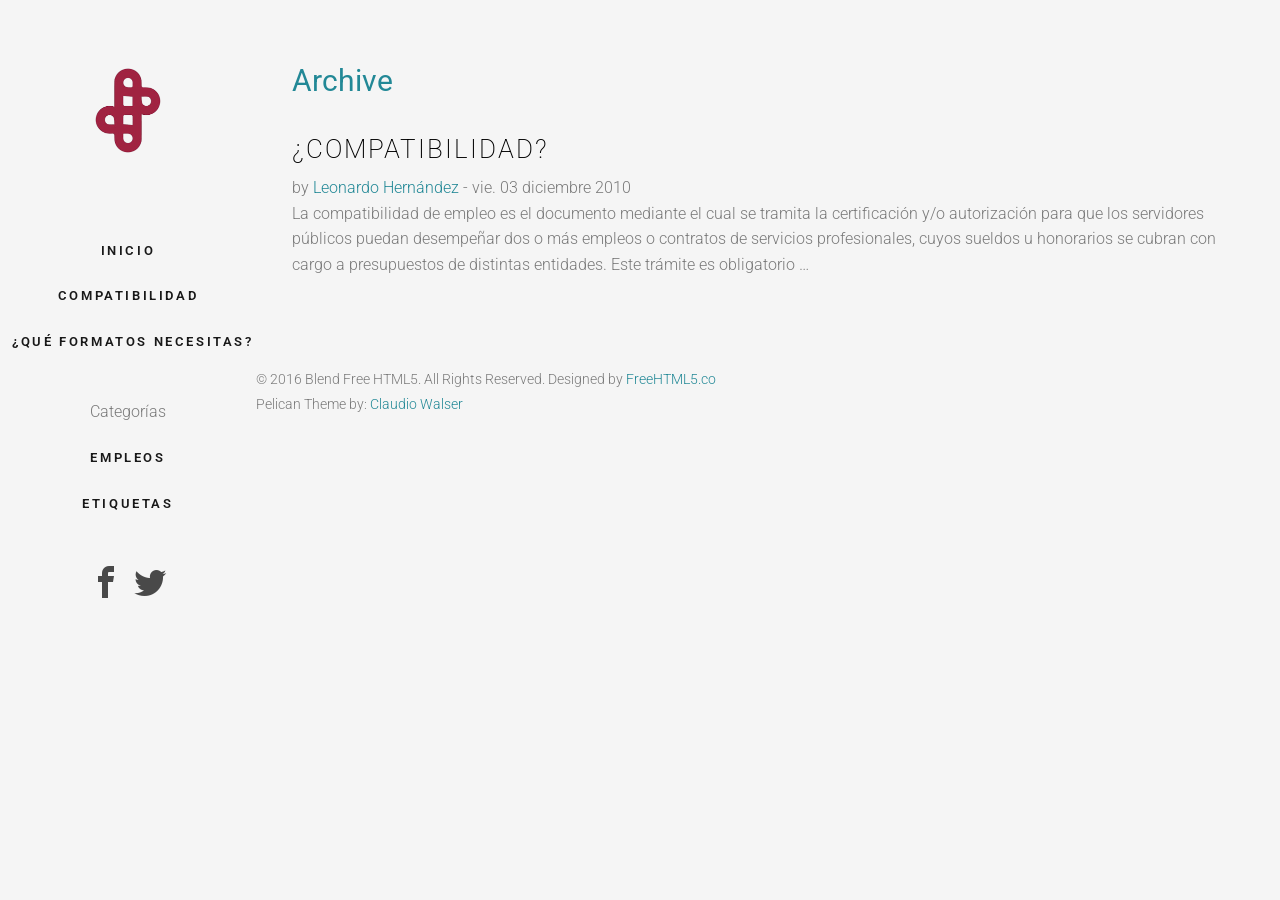
==== commit 57cb3504: "ico" ====
--- a/archives.html
+++ b/archives.html
@@ -5,6 +5,7 @@
 <!--[if IE 8]>         <html class="no-js lt-ie9"> <![endif]-->
 <!--[if gt IE 8]><!--> <html class="no-js"> <!--<![endif]-->
     <head>
+	<link rel="icon" type="image/x-icon" href="./images/favicon.ico">
     <meta charset="utf-8">
     <meta http-equiv="X-UA-Compatible" content="IE=edge">
     <title>UNRC Compatibilidad de Empleos - Archive</title>
@@ -89,11 +90,11 @@
         <h1 class="fh5co-heading-colored">Archive</h1>
         <div class="archive">
                 <div class="animate-box" data-animate-effect="fadeInLeft">
-                    <a href="./compatabilidad.html"><h2>¿Compatabilidad?</h2></a>
+                    <a href="./compatibilidad.html"><h2>¿Compatibilidad?</h2></a>
                     <div>by
                             <a href="author/leonardo-hernandez.html">Leonardo Hernández</a> - vie. 03 diciembre 2010
                     </div>
-                    <p>Following is aLa compatibilidad de empleo es el documento mediante el cual se tramita la certificación y/o autorización para que los servidores públicos puedan desempeñar dos o más empleos o contratos de servicios profesionales, cuyos sueldos u honorarios se cubran con cargo a presupuestos de distintas entidades.  Este trámite …</p>
+                    <p>La compatibilidad de empleo es el documento mediante el cual se tramita la certificación y/o autorización para que los servidores públicos puedan desempeñar dos o más empleos o contratos de servicios profesionales, cuyos sueldos u honorarios se cubran con cargo a presupuestos de distintas entidades.  Este trámite es obligatorio …</p>
                 </div>
         </div>
     </div>
--- a/theme/css/custom.css
+++ b/theme/css/custom.css
@@ -152,4 +152,14 @@
   float: right;
   padding-left: 15px;
 }
-#fh5co-logo img { max-width: 100px; height: auto; }+#fh5co-logo img { max-width: 100px; height: auto; }
+
+figure {
+    margin: 30px 0;
+}
+figcaption {
+    margin-top: 10px;
+    font-size: 0.9em;
+    color: #888;
+    font-style: italic;
+}
